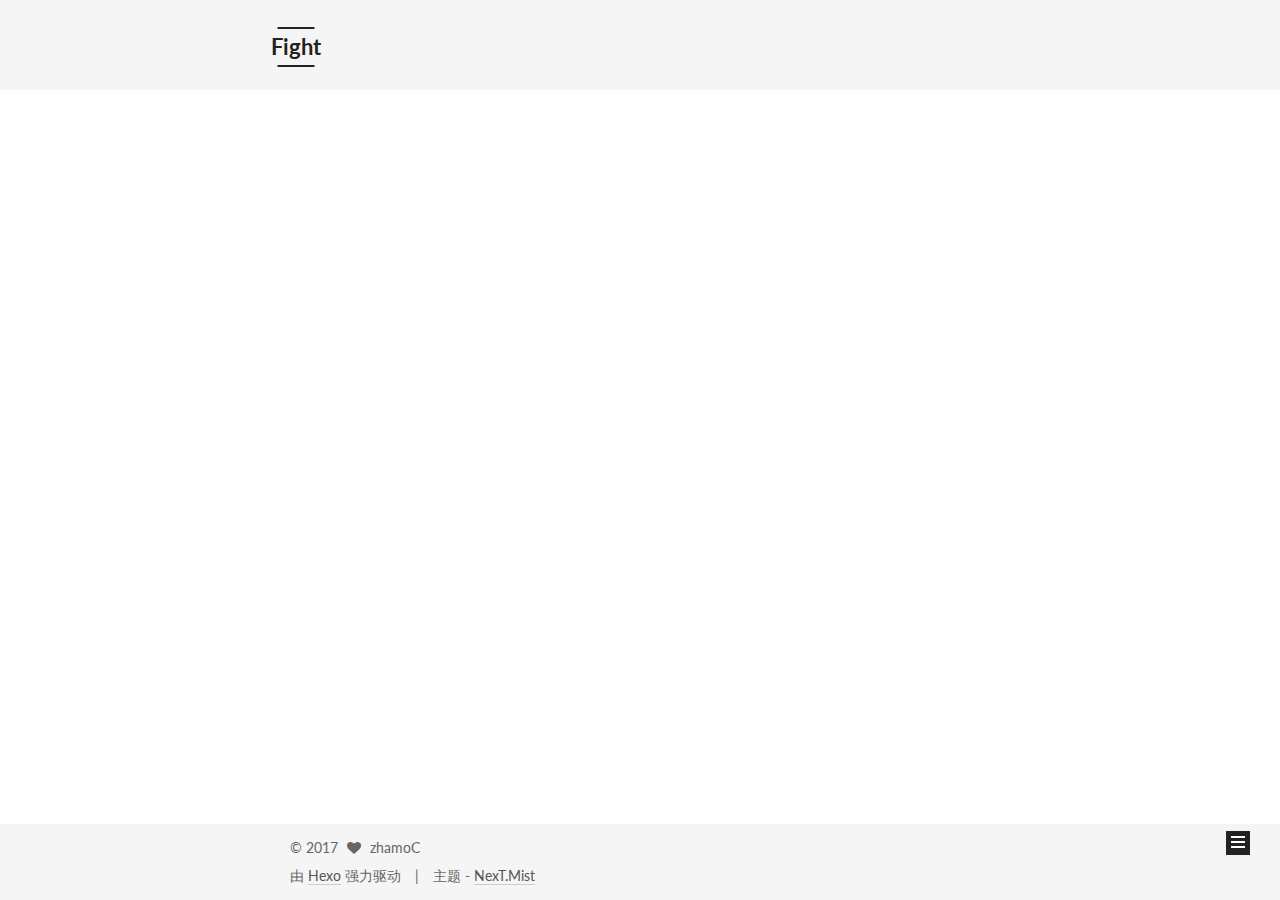
==== index.html @ b3cfe7d7 "Site updated: 2017-04-28 23:35:29" ====
<!doctype html>



  


<html class="theme-next mist use-motion" lang="zh-Hans">
<head>
  <meta charset="UTF-8"/>
<meta http-equiv="X-UA-Compatible" content="IE=edge" />
<meta name="viewport" content="width=device-width, initial-scale=1, maximum-scale=1"/>






<meta http-equiv="Cache-Control" content="no-transform" />
<meta http-equiv="Cache-Control" content="no-siteapp" />















  
  
  <link href="/lib/fancybox/source/jquery.fancybox.css?v=2.1.5" rel="stylesheet" type="text/css" />




  
  
  
  

  
    
    
  

  

  

  

  

  
    
    
    <link href="//fonts.googleapis.com/css?family=Lato:300,300italic,400,400italic,700,700italic&subset=latin,latin-ext" rel="stylesheet" type="text/css">
  






<link href="/lib/font-awesome/css/font-awesome.min.css?v=4.6.2" rel="stylesheet" type="text/css" />

<link href="/css/main.css?v=5.1.1" rel="stylesheet" type="text/css" />


  <meta name="keywords" content="Hexo, NexT" />








  <link rel="shortcut icon" type="image/x-icon" href="/imag/icon.jpg?v=5.1.1" />






<meta property="og:type" content="website">
<meta property="og:title" content="Fight">
<meta property="og:url" content="http://zhamoc.github.io/index.html">
<meta property="og:site_name" content="Fight">
<meta name="twitter:card" content="summary">
<meta name="twitter:title" content="Fight">



<script type="text/javascript" id="hexo.configurations">
  var NexT = window.NexT || {};
  var CONFIG = {
    root: '/',
    scheme: 'Mist',
    sidebar: {"position":"right","display":"hide","offset":12,"offset_float":0,"b2t":false,"scrollpercent":false},
    fancybox: true,
    motion: true,
    duoshuo: {
      userId: '0',
      author: '博主'
    },
    algolia: {
      applicationID: '',
      apiKey: '',
      indexName: '',
      hits: {"per_page":10},
      labels: {"input_placeholder":"Search for Posts","hits_empty":"We didn't find any results for the search: ${query}","hits_stats":"${hits} results found in ${time} ms"}
    }
  };
</script>



  <link rel="canonical" href="http://zhamoc.github.io/"/>





  <title>Fight</title>
</head>

<body itemscope itemtype="http://schema.org/WebPage" lang="zh-Hans">

  














  
  
    
  

  <div class="container sidebar-position-right 
   page-home 
 ">
    <div class="headband"></div>

    <header id="header" class="header" itemscope itemtype="http://schema.org/WPHeader">
      <div class="header-inner"><div class="site-brand-wrapper">
  <div class="site-meta ">
    

    <div class="custom-logo-site-title">
      <a href="/"  class="brand" rel="start">
        <span class="logo-line-before"><i></i></span>
        <span class="site-title">Fight</span>
        <span class="logo-line-after"><i></i></span>
      </a>
    </div>
      
        <p class="site-subtitle"></p>
      
  </div>

  <div class="site-nav-toggle">
    <button>
      <span class="btn-bar"></span>
      <span class="btn-bar"></span>
      <span class="btn-bar"></span>
    </button>
  </div>
</div>

<nav class="site-nav">
  

  
    <ul id="menu" class="menu">
      
        
        <li class="menu-item menu-item-home">
          <a href="/" rel="section">
            
              <i class="menu-item-icon fa fa-fw fa-home"></i> <br />
            
            首页
          </a>
        </li>
      
        
        <li class="menu-item menu-item-categories">
          <a href="/categories" rel="section">
            
              <i class="menu-item-icon fa fa-fw fa-th"></i> <br />
            
            分类
          </a>
        </li>
      
        
        <li class="menu-item menu-item-about">
          <a href="/about" rel="section">
            
              <i class="menu-item-icon fa fa-fw fa-user"></i> <br />
            
            关于
          </a>
        </li>
      
        
        <li class="menu-item menu-item-archives">
          <a href="/archives" rel="section">
            
              <i class="menu-item-icon fa fa-fw fa-archive"></i> <br />
            
            归档
          </a>
        </li>
      
        
        <li class="menu-item menu-item-tags">
          <a href="/tags" rel="section">
            
              <i class="menu-item-icon fa fa-fw fa-tags"></i> <br />
            
            标签
          </a>
        </li>
      

      
        <li class="menu-item menu-item-search">
          
            <a href="javascript:;" class="st-search-show-outputs">
          
            
              <i class="menu-item-icon fa fa-search fa-fw"></i> <br />
            
            搜索
          </a>
        </li>
      
    </ul>
  

  
    <div class="site-search">
      
  <form class="site-search-form">
  <input type="text" id="st-search-input" class="st-search-input st-default-search-input" />
</form>

<script type="text/javascript">
  (function(w,d,t,u,n,s,e){w['SwiftypeObject']=n;w[n]=w[n]||function(){
    (w[n].q=w[n].q||[]).push(arguments);};s=d.createElement(t);
    e=d.getElementsByTagName(t)[0];s.async=1;s.src=u;e.parentNode.insertBefore(s,e);
  })(window,document,'script','//s.swiftypecdn.com/install/v2/st.js','_st');

  _st('install', 'DYb-P45aUV2m-vyw3zeP','2.0.0');
</script>



    </div>
  
</nav>



 </div>
    </header>

    <main id="main" class="main">
      <div class="main-inner">
        <div class="content-wrap">
          <div id="content" class="content">
            
  <section id="posts" class="posts-expand">
    
      

  

  
  
  

  <article class="post post-type-normal " itemscope itemtype="http://schema.org/Article">
    <link itemprop="mainEntityOfPage" href="http://zhamoc.github.io/2017/04/28/Leetcode之排列组合问题/">

    <span hidden itemprop="author" itemscope itemtype="http://schema.org/Person">
      <meta itemprop="name" content="zhamoC">
      <meta itemprop="description" content="">
      <meta itemprop="image" content="/images/fav.jpg">
    </span>

    <span hidden itemprop="publisher" itemscope itemtype="http://schema.org/Organization">
      <meta itemprop="name" content="Fight">
    </span>

    
      <header class="post-header">

        
        
          <h1 class="post-title" itemprop="name headline">
            
            
              
                
                <a class="post-title-link" href="/2017/04/28/Leetcode之排列组合问题/" itemprop="url">
                  未命名
                </a>
              
            
          </h1>
        

        <div class="post-meta">
          <span class="post-time">
            
              <span class="post-meta-item-icon">
                <i class="fa fa-calendar-o"></i>
              </span>
              
                <span class="post-meta-item-text">发表于</span>
              
              <time title="创建于" itemprop="dateCreated datePublished" datetime="2017-04-28T22:39:29+08:00">
                2017-04-28
              </time>
            

            

            
          </span>

          

          
            
              <span class="post-comments-count">
                <span class="post-meta-divider">|</span>
                <span class="post-meta-item-icon">
                  <i class="fa fa-comment-o"></i>
                </span>
                <a href="/2017/04/28/Leetcode之排列组合问题/#comments" itemprop="discussionUrl">
                  <span class="post-comments-count disqus-comment-count"
                        data-disqus-identifier="2017/04/28/Leetcode之排列组合问题/" itemprop="commentCount"></span>
                </a>
              </span>
            
          

          
          
             <span id="/2017/04/28/Leetcode之排列组合问题/" class="leancloud_visitors" data-flag-title="">
               <span class="post-meta-divider">|</span>
               <span class="post-meta-item-icon">
                 <i class="fa fa-eye"></i>
               </span>
               
                 <span class="post-meta-item-text">阅读次数 </span>
               
                 <span class="leancloud-visitors-count"></span>
             </span>
          

          

          

          

        </div>
      </header>
    

    <div class="post-body" itemprop="articleBody">

      
      

      
        
          
          Leetcode之排列组合问题标签（空格分隔）： Leetcode 算法

1. 全排列所谓全排列，就是打印出字符串中所有字符的所有排列。例如输入字符串abc，则打印出 a、b、c 所能排列出来的所有字符串 abc、acb、bac、bca、cab 和 cba 。
LeetCode 47. Permu
          ...
          <!--noindex-->
          <div class="post-button text-center">
            <a class="btn" href="/2017/04/28/Leetcode之排列组合问题/#more" rel="contents">
              阅读全文 &raquo;
            </a>
          </div>
          <!--/noindex-->
        
      
    </div>

    <div>
      
    </div>

    <div>
      
    </div>

    <div>
      
    </div>

    <footer class="post-footer">
      

      

      

      
      
        <div class="post-eof"></div>
      
    </footer>
  </article>


    
      

  

  
  
  

  <article class="post post-type-normal " itemscope itemtype="http://schema.org/Article">
    <link itemprop="mainEntityOfPage" href="http://zhamoc.github.io/2017/04/23/hello-world/">

    <span hidden itemprop="author" itemscope itemtype="http://schema.org/Person">
      <meta itemprop="name" content="zhamoC">
      <meta itemprop="description" content="">
      <meta itemprop="image" content="/images/fav.jpg">
    </span>

    <span hidden itemprop="publisher" itemscope itemtype="http://schema.org/Organization">
      <meta itemprop="name" content="Fight">
    </span>

    
      <header class="post-header">

        
        
          <h1 class="post-title" itemprop="name headline">
            
            
              
                
                <a class="post-title-link" href="/2017/04/23/hello-world/" itemprop="url">
                  Hello World
                </a>
              
            
          </h1>
        

        <div class="post-meta">
          <span class="post-time">
            
              <span class="post-meta-item-icon">
                <i class="fa fa-calendar-o"></i>
              </span>
              
                <span class="post-meta-item-text">发表于</span>
              
              <time title="创建于" itemprop="dateCreated datePublished" datetime="2017-04-23T17:18:35+08:00">
                2017-04-23
              </time>
            

            

            
          </span>

          

          
            
              <span class="post-comments-count">
                <span class="post-meta-divider">|</span>
                <span class="post-meta-item-icon">
                  <i class="fa fa-comment-o"></i>
                </span>
                <a href="/2017/04/23/hello-world/#comments" itemprop="discussionUrl">
                  <span class="post-comments-count disqus-comment-count"
                        data-disqus-identifier="2017/04/23/hello-world/" itemprop="commentCount"></span>
                </a>
              </span>
            
          

          
          
             <span id="/2017/04/23/hello-world/" class="leancloud_visitors" data-flag-title="Hello World">
               <span class="post-meta-divider">|</span>
               <span class="post-meta-item-icon">
                 <i class="fa fa-eye"></i>
               </span>
               
                 <span class="post-meta-item-text">阅读次数 </span>
               
                 <span class="leancloud-visitors-count"></span>
             </span>
          

          

          

          

        </div>
      </header>
    

    <div class="post-body" itemprop="articleBody">

      
      

      
        
          
          Welcome to Hexo! This is your very first post. Check documentation for more info. If you get any problems when using Hexo, you can find the answer in 
          ...
          <!--noindex-->
          <div class="post-button text-center">
            <a class="btn" href="/2017/04/23/hello-world/#more" rel="contents">
              阅读全文 &raquo;
            </a>
          </div>
          <!--/noindex-->
        
      
    </div>

    <div>
      
    </div>

    <div>
      
    </div>

    <div>
      
    </div>

    <footer class="post-footer">
      

      

      

      
      
        <div class="post-eof"></div>
      
    </footer>
  </article>


    
  </section>

  


          </div>
          


          

        </div>
        
          
  
  <div class="sidebar-toggle">
    <div class="sidebar-toggle-line-wrap">
      <span class="sidebar-toggle-line sidebar-toggle-line-first"></span>
      <span class="sidebar-toggle-line sidebar-toggle-line-middle"></span>
      <span class="sidebar-toggle-line sidebar-toggle-line-last"></span>
    </div>
  </div>

  <aside id="sidebar" class="sidebar">
    <div class="sidebar-inner">

      

      

      <section class="site-overview sidebar-panel sidebar-panel-active">
        <div class="site-author motion-element" itemprop="author" itemscope itemtype="http://schema.org/Person">
          <img class="site-author-image" itemprop="image"
               src="/images/fav.jpg"
               alt="zhamoC" />
          <p class="site-author-name" itemprop="name">zhamoC</p>
           
              <p class="site-description motion-element" itemprop="description"></p>
          
        </div>
        <nav class="site-state motion-element">

          
            <div class="site-state-item site-state-posts">
              <a href="/archives">
                <span class="site-state-item-count">2</span>
                <span class="site-state-item-name">日志</span>
              </a>
            </div>
          

          

          

        </nav>

        

        <div class="links-of-author motion-element">
          
            
              <span class="links-of-author-item">
                <a href="https://github.com/zhamoC" target="_blank" title="GitHub">
                  
                    <i class="fa fa-fw fa-github"></i>
                  
                  GitHub
                </a>
              </span>
            
          
        </div>

        
        

        
        

        


      </section>

      

      

    </div>
  </aside>


        
      </div>
    </main>

    <footer id="footer" class="footer">
      <div class="footer-inner">
        <div class="copyright" >
  
  &copy; 
  <span itemprop="copyrightYear">2017</span>
  <span class="with-love">
    <i class="fa fa-heart"></i>
  </span>
  <span class="author" itemprop="copyrightHolder">zhamoC</span>
</div>


<div class="powered-by">
  由 <a class="theme-link" href="https://hexo.io">Hexo</a> 强力驱动
</div>

<div class="theme-info">
  主题 -
  <a class="theme-link" href="https://github.com/iissnan/hexo-theme-next">
    NexT.Mist
  </a>
</div>


        

        
      </div>
    </footer>

    
      <div class="back-to-top">
        <i class="fa fa-arrow-up"></i>
        
      </div>
    

  </div>

  

<script type="text/javascript">
  if (Object.prototype.toString.call(window.Promise) !== '[object Function]') {
    window.Promise = null;
  }
</script>









  












  
  <script type="text/javascript" src="/lib/jquery/index.js?v=2.1.3"></script>

  
  <script type="text/javascript" src="/lib/fastclick/lib/fastclick.min.js?v=1.0.6"></script>

  
  <script type="text/javascript" src="/lib/jquery_lazyload/jquery.lazyload.js?v=1.9.7"></script>

  
  <script type="text/javascript" src="/lib/velocity/velocity.min.js?v=1.2.1"></script>

  
  <script type="text/javascript" src="/lib/velocity/velocity.ui.min.js?v=1.2.1"></script>

  
  <script type="text/javascript" src="/lib/fancybox/source/jquery.fancybox.pack.js?v=2.1.5"></script>


  


  <script type="text/javascript" src="/js/src/utils.js?v=5.1.1"></script>

  <script type="text/javascript" src="/js/src/motion.js?v=5.1.1"></script>



  
  

  

  


  <script type="text/javascript" src="/js/src/bootstrap.js?v=5.1.1"></script>



  


  

    
      <script id="dsq-count-scr" src="https://zhamoc.disqus.com/count.js" async></script>
    

    

  




	





  





  








  





  

  
  <script src="https://cdn1.lncld.net/static/js/av-core-mini-0.6.1.js"></script>
  <script>AV.initialize("MBGu2j8UiUI6r0X1mW1QzOaJ-gzGzoHsz", "0BuiXxOedWWIlR80wAxWGThd");</script>
  <script>
    function showTime(Counter) {
      var query = new AV.Query(Counter);
      var entries = [];
      var $visitors = $(".leancloud_visitors");

      $visitors.each(function () {
        entries.push( $(this).attr("id").trim() );
      });

      query.containedIn('url', entries);
      query.find()
        .done(function (results) {
          var COUNT_CONTAINER_REF = '.leancloud-visitors-count';

          if (results.length === 0) {
            $visitors.find(COUNT_CONTAINER_REF).text(0);
            return;
          }

          for (var i = 0; i < results.length; i++) {
            var item = results[i];
            var url = item.get('url');
            var time = item.get('time');
            var element = document.getElementById(url);

            $(element).find(COUNT_CONTAINER_REF).text(time);
          }
          for(var i = 0; i < entries.length; i++) {
            var url = entries[i];
            var element = document.getElementById(url);
            var countSpan = $(element).find(COUNT_CONTAINER_REF);
            if( countSpan.text() == '') {
              countSpan.text(0);
            }
          }
        })
        .fail(function (object, error) {
          console.log("Error: " + error.code + " " + error.message);
        });
    }

    function addCount(Counter) {
      var $visitors = $(".leancloud_visitors");
      var url = $visitors.attr('id').trim();
      var title = $visitors.attr('data-flag-title').trim();
      var query = new AV.Query(Counter);

      query.equalTo("url", url);
      query.find({
        success: function(results) {
          if (results.length > 0) {
            var counter = results[0];
            counter.fetchWhenSave(true);
            counter.increment("time");
            counter.save(null, {
              success: function(counter) {
                var $element = $(document.getElementById(url));
                $element.find('.leancloud-visitors-count').text(counter.get('time'));
              },
              error: function(counter, error) {
                console.log('Failed to save Visitor num, with error message: ' + error.message);
              }
            });
          } else {
            var newcounter = new Counter();
            /* Set ACL */
            var acl = new AV.ACL();
            acl.setPublicReadAccess(true);
            acl.setPublicWriteAccess(true);
            newcounter.setACL(acl);
            /* End Set ACL */
            newcounter.set("title", title);
            newcounter.set("url", url);
            newcounter.set("time", 1);
            newcounter.save(null, {
              success: function(newcounter) {
                var $element = $(document.getElementById(url));
                $element.find('.leancloud-visitors-count').text(newcounter.get('time'));
              },
              error: function(newcounter, error) {
                console.log('Failed to create');
              }
            });
          }
        },
        error: function(error) {
          console.log('Error:' + error.code + " " + error.message);
        }
      });
    }

    $(function() {
      var Counter = AV.Object.extend("Counter");
      if ($('.leancloud_visitors').length == 1) {
        addCount(Counter);
      } else if ($('.post-title-link').length > 1) {
        showTime(Counter);
      }
    });
  </script>



  

  
  
    <script type="text/x-mathjax-config">
      MathJax.Hub.Config({
        tex2jax: {
          inlineMath: [ ['$','$'], ["\\(","\\)"]  ],
          processEscapes: true,
          skipTags: ['script', 'noscript', 'style', 'textarea', 'pre', 'code']
        }
      });
    </script>

    <script type="text/x-mathjax-config">
      MathJax.Hub.Queue(function() {
        var all = MathJax.Hub.getAllJax(), i;
        for (i=0; i < all.length; i += 1) {
          all[i].SourceElement().parentNode.className += ' has-jax';
        }
      });
    </script>
    <script type="text/javascript" src="//cdn.mathjax.org/mathjax/latest/MathJax.js?config=TeX-AMS-MML_HTMLorMML"></script>
  


  
  <script type="text/javascript" src="/js/src/js.cookie.js?v=5.1.1"></script>
  <script type="text/javascript" src="/js/src/scroll-cookie.js?v=5.1.1"></script>


  

</body>
</html>
---- css/main.css ----
/* normalize.css v3.0.2 | MIT License | git.io/normalize */
html {
  font-family: sans-serif; /* 1 */
  -ms-text-size-adjust: 100%; /* 2 */
  -webkit-text-size-adjust: 100%; /* 2 */
}
body {
  margin: 0;
}
article,
aside,
details,
figcaption,
figure,
footer,
header,
hgroup,
main,
menu,
nav,
section,
summary {
  display: block;
}
audio,
canvas,
progress,
video {
  display: inline-block; /* 1 */
  vertical-align: baseline; /* 2 */
}
audio:not([controls]) {
  display: none;
  height: 0;
}
[hidden],
template {
  display: none;
}
a {
  background-color: transparent;
}
a:active,
a:hover {
  outline: 0;
}
abbr[title] {
  border-bottom: 1px dotted;
}
b,
strong {
  font-weight: bold;
}
dfn {
  font-style: italic;
}
h1 {
  font-size: 2em;
  margin: 0.67em 0;
}
mark {
  background: #ff0;
  color: #000;
}
small {
  font-size: 80%;
}
sub,
sup {
  font-size: 75%;
  line-height: 0;
  position: relative;
  vertical-align: baseline;
}
sup {
  top: -0.5em;
}
sub {
  bottom: -0.25em;
}
img {
  border: 0;
}
svg:not(:root) {
  overflow: hidden;
}
figure {
  margin: 1em 40px;
}
hr {
  -moz-box-sizing: content-box;
  box-sizing: content-box;
  height: 0;
}
pre {
  overflow: auto;
}
code,
kbd,
pre,
samp {
  font-family: monospace, monospace;
  font-size: 1em;
}
button,
input,
optgroup,
select,
textarea {
  color: inherit; /* 1 */
  font: inherit; /* 2 */
  margin: 0; /* 3 */
}
button {
  overflow: visible;
}
button,
select {
  text-transform: none;
}
button,
html input[type="button"],
input[type="reset"],
input[type="submit"] {
  -webkit-appearance: button; /* 2 */
  cursor: pointer; /* 3 */
}
button[disabled],
html input[disabled] {
  cursor: default;
}
button::-moz-focus-inner,
input::-moz-focus-inner {
  border: 0;
  padding: 0;
}
input {
  line-height: normal;
}
input[type="checkbox"],
input[type="radio"] {
  box-sizing: border-box; /* 1 */
  padding: 0; /* 2 */
}
input[type="number"]::-webkit-inner-spin-button,
input[type="number"]::-webkit-outer-spin-button {
  height: auto;
}
input[type="search"] {
  -webkit-appearance: textfield; /* 1 */
  -moz-box-sizing: content-box;
  -webkit-box-sizing: content-box; /* 2 */
  box-sizing: content-box;
}
input[type="search"]::-webkit-search-cancel-button,
input[type="search"]::-webkit-search-decoration {
  -webkit-appearance: none;
}
fieldset {
  border: 1px solid #c0c0c0;
  margin: 0 2px;
  padding: 0.35em 0.625em 0.75em;
}
legend {
  border: 0; /* 1 */
  padding: 0; /* 2 */
}
textarea {
  overflow: auto;
}
optgroup {
  font-weight: bold;
}
table {
  border-collapse: collapse;
  border-spacing: 0;
}
td,
th {
  padding: 0;
}
::selection {
  background: #262a30;
  color: #fff;
}
body {
  position: relative;
  font-family: 'Lato', "PingFang SC", "Microsoft YaHei", sans-serif;
  font-size: 14px;
  line-height: 2;
  color: #555;
  background: #fff;
}
@media (max-width: 767px) {
  body {
    padding-right: 0 !important;
  }
}
@media (min-width: 768px) and (max-width: 991px) {
  body {
    padding-right: 0 !important;
  }
}
@media (min-width: 1600px) {
  body {
    font-size: 16px;
  }
}
h1,
h2,
h3,
h4,
h5,
h6 {
  margin: 0;
  padding: 0;
  font-weight: bold;
  line-height: 1.5;
  font-family: 'Lato', "PingFang SC", "Microsoft YaHei", sans-serif;
}
h2,
h3,
h4,
h5,
h6 {
  margin: 20px 0 15px;
}
h1 {
  font-size: 24px;
}
@media (max-width: 767px) {
  h1 {
    font-size: 20px;
  }
}
h2 {
  font-size: 22px;
}
@media (max-width: 767px) {
  h2 {
    font-size: 18px;
  }
}
h3 {
  font-size: 20px;
}
@media (max-width: 767px) {
  h3 {
    font-size: 16px;
  }
}
h4 {
  font-size: 18px;
}
@media (max-width: 767px) {
  h4 {
    font-size: 14px;
  }
}
h5 {
  font-size: 16px;
}
@media (max-width: 767px) {
  h5 {
    font-size: 12px;
  }
}
h6 {
  font-size: 14px;
}
@media (max-width: 767px) {
  h6 {
    font-size: 10px;
  }
}
p {
  margin: 0 0 25px 0;
}
a {
  color: #555;
  text-decoration: none;
  border-bottom: 1px solid #999;
  word-wrap: break-word;
}
a:hover {
  color: #222;
  border-bottom-color: #222;
}
blockquote {
  margin: 0;
  padding: 0;
}
img {
  display: block;
  margin: auto;
  max-width: 100%;
  height: auto;
}
hr {
  margin: 40px 0;
  height: 3px;
  border: none;
  background-color: #ddd;
  background-image: repeating-linear-gradient(-45deg, #fff, #fff 4px, transparent 4px, transparent 8px);
}
blockquote {
  padding: 0 15px;
  color: #666;
  border-left: 4px solid #ddd;
}
blockquote cite::before {
  content: "-";
  padding: 0 5px;
}
dt {
  font-weight: 700;
}
dd {
  margin: 0;
  padding: 0;
}
.text-left {
  text-align: left;
}
.text-center {
  text-align: center;
}
.text-right {
  text-align: right;
}
.text-justify {
  text-align: justify;
}
.text-nowrap {
  white-space: nowrap;
}
.text-lowercase {
  text-transform: lowercase;
}
.text-uppercase {
  text-transform: uppercase;
}
.text-capitalize {
  text-transform: capitalize;
}
.center-block {
  display: block;
  margin-left: auto;
  margin-right: auto;
}
.clearfix:before,
.clearfix:after {
  content: " ";
  display: table;
}
.clearfix:after {
  clear: both;
}
.pullquote {
  width: 45%;
}
.pullquote.left {
  float: left;
  margin-left: 5px;
  margin-right: 10px;
}
.pullquote.right {
  float: right;
  margin-left: 10px;
  margin-right: 5px;
}
.affix.affix.affix {
  position: fixed;
}
.translation {
  margin-top: -20px;
  font-size: 14px;
  color: #999;
}
.scrollbar-measure {
  width: 100px;
  height: 100px;
  overflow: scroll;
  position: absolute;
  top: -9999px;
}
.use-motion .motion-element {
  opacity: 0;
}
table {
  margin: 20px 0;
  width: 100%;
  border-collapse: collapse;
  border-spacing: 0;
  border: 1px solid #ddd;
  font-size: 14px;
  table-layout: fixed;
  word-wrap: break-all;
}
table>tbody>tr:nth-of-type(odd) {
  background-color: #f9f9f9;
}
table>tbody>tr:hover {
  background-color: #f5f5f5;
}
caption,
th,
td {
  padding: 8px;
  text-align: left;
  vertical-align: middle;
  font-weight: normal;
}
th,
td {
  border-bottom: 3px solid #ddd;
  border-right: 1px solid #eee;
}
th {
  padding-bottom: 10px;
  font-weight: 700;
}
td {
  border-bottom-width: 1px;
}
html,
body {
  height: 100%;
}
.container {
  position: relative;
  min-height: 100%;
}
.header-inner {
  margin: 0 auto;
  padding: 100px 0 70px;
  width: 700px;
}
@media (min-width: 1600px) {
  .container .header-inner {
    width: 900px;
  }
}
.main {
  padding-bottom: 150px;
}
.main-inner {
  margin: 0 auto;
  width: 700px;
}
@media (min-width: 1600px) {
  .container .main-inner {
    width: 900px;
  }
}
.footer {
  position: absolute;
  left: 0;
  bottom: 0;
  width: 100%;
  min-height: 50px;
}
.footer-inner {
  box-sizing: border-box;
  margin: 20px auto;
  width: 700px;
}
@media (min-width: 1600px) {
  .container .footer-inner {
    width: 900px;
  }
}
pre,
.highlight {
  overflow: auto;
  margin: 20px 0;
  padding: 0;
  font-size: 13px;
  color: #eaeaea;
  background: #000;
  line-height: 1.6;
}
pre,
code {
  font-family: consolas, Menlo, "PingFang SC", "Microsoft YaHei", monospace;
}
code {
  padding: 2px 4px;
  word-wrap: break-word;
  color: #555;
  background: #eee;
  border-radius: 3px;
  font-size: 13px;
}
pre code {
  padding: 0;
  color: #eaeaea;
  background: none;
  text-shadow: none;
}
.highlight {
  border-radius: 1px;
}
.highlight pre {
  border: none;
  margin: 0;
  padding: 10px 0;
}
.highlight table {
  margin: 0;
  width: auto;
  border: none;
}
.highlight td {
  border: none;
  padding: 0;
}
.highlight figcaption {
  font-size: 1em;
  color: #eaeaea;
  line-height: 1em;
  margin-bottom: 1em;
}
.highlight figcaption:before,
.highlight figcaption:after {
  content: " ";
  display: table;
}
.highlight figcaption:after {
  clear: both;
}
.highlight figcaption a {
  float: right;
  color: #eaeaea;
}
.highlight figcaption a:hover {
  border-bottom-color: #eaeaea;
}
.highlight .gutter pre {
  padding-left: 10px;
  padding-right: 10px;
  color: #666;
  text-align: right;
  background-color: #292929;
}
.highlight .code pre {
  width: 100%;
  padding-left: 10px;
  padding-right: 10px;
  background-color: #000;
}
.highlight .line {
  height: 20px;
}
.gutter {
  -webkit-user-select: none;
  -moz-user-select: none;
  -ms-user-select: none;
  user-select: none;
}
.gist table {
  width: auto;
}
.gist table td {
  border: none;
}
pre .deletion {
  background: #008000;
}
pre .addition {
  background: #800000;
}
pre .meta {
  color: #c397d8;
}
pre .comment {
  color: #969896;
}
pre .variable,
pre .attribute,
pre .tag,
pre .regexp,
pre .ruby .constant,
pre .xml .tag .title,
pre .xml .pi,
pre .xml .doctype,
pre .html .doctype,
pre .css .id,
pre .css .class,
pre .css .pseudo {
  color: #d54e53;
}
pre .number,
pre .preprocessor,
pre .built_in,
pre .literal,
pre .params,
pre .constant,
pre .command {
  color: #e78c45;
}
pre .ruby .class .title,
pre .css .rules .attribute,
pre .string,
pre .value,
pre .inheritance,
pre .header,
pre .ruby .symbol,
pre .xml .cdata,
pre .special,
pre .number,
pre .formula {
  color: #b9ca4a;
}
pre .title,
pre .css .hexcolor {
  color: #70c0b1;
}
pre .function,
pre .python .decorator,
pre .python .title,
pre .ruby .function .title,
pre .ruby .title .keyword,
pre .perl .sub,
pre .javascript .title,
pre .coffeescript .title {
  color: #7aa6da;
}
pre .keyword,
pre .javascript .function {
  color: #c397d8;
}
.full-image.full-image.full-image {
  border: none;
  max-width: 100%;
  width: auto;
  margin: 20px auto;
}
@media (min-width: 992px) {
  .full-image.full-image.full-image {
    max-width: none;
    width: 110%;
    margin: 25px -5%;
  }
}
.blockquote-center,
.page-home .post-type-quote blockquote,
.page-post-detail .post-type-quote blockquote {
  position: relative;
  margin: 40px 0;
  padding: 0;
  border-left: none;
  text-align: center;
}
.blockquote-center::before,
.page-home .post-type-quote blockquote::before,
.page-post-detail .post-type-quote blockquote::before,
.blockquote-center::after,
.page-home .post-type-quote blockquote::after,
.page-post-detail .post-type-quote blockquote::after {
  position: absolute;
  content: ' ';
  display: block;
  width: 100%;
  height: 24px;
  opacity: 0.2;
  background-repeat: no-repeat;
  background-position: 0 -6px;
  background-size: 22px 22px;
}
.blockquote-center::before,
.page-home .post-type-quote blockquote::before,
.page-post-detail .post-type-quote blockquote::before {
  top: -20px;
  background-image: url("../images/quote-l.svg");
  border-top: 1px solid #ccc;
}
.blockquote-center::after,
.page-home .post-type-quote blockquote::after,
.page-post-detail .post-type-quote blockquote::after {
  bottom: -20px;
  background-image: url("../images/quote-r.svg");
  border-bottom: 1px solid #ccc;
  background-position: 100% 8px;
}
.blockquote-center p,
.page-home .post-type-quote blockquote p,
.page-post-detail .post-type-quote blockquote p,
.blockquote-center div,
.page-home .post-type-quote blockquote div,
.page-post-detail .post-type-quote blockquote div {
  text-align: center;
}
.post .post-body .group-picture img {
  box-sizing: border-box;
  padding: 0 3px;
  border: none;
}
.post .group-picture-row {
  overflow: hidden;
  margin-top: 6px;
}
.post .group-picture-row:first-child {
  margin-top: 0;
}
.post .group-picture-column {
  float: left;
}
.page-post-detail .post-body .group-picture-column {
  float: none;
  margin-top: 10px;
  width: auto !important;
}
.page-post-detail .post-body .group-picture-column img {
  margin: 0 auto;
}
.page-archive .group-picture-container {
  overflow: hidden;
}
.page-archive .group-picture-row {
  float: left;
}
.page-archive .group-picture-row:first-child {
  margin-top: 6px;
}
.page-archive .group-picture-column {
  max-width: 150px;
  max-height: 150px;
}
.note {
  padding: 20px;
  margin: 20px 0;
  border: 1px solid #eee;
  border-left-width: 5px;
  border-radius: 3px;
}
.note h2,
.note h3,
.note h4,
.note h5,
.note h6 {
  margin-top: 0;
  margin-bottom: 5px;
}
.note p:last-child {
  margin-bottom: 0;
}
.note code {
  border-radius: 3px;
}
.note+.note {
  margin-top: -5px;
}
.default {
  border-left-color: #777;
}
.default h2,
.default h3,
.default h4,
.default h5,
.default h6 {
  color: #777;
}
.primary {
  border-left-color: #428bca;
}
.primary h2,
.primary h3,
.primary h4,
.primary h5,
.primary h6 {
  color: #428bca;
}
.success {
  border-left-color: #5cb85c;
}
.success h2,
.success h3,
.success h4,
.success h5,
.success h6 {
  color: #5cb85c;
}
.danger {
  border-left-color: #d9534f;
}
.danger h2,
.danger h3,
.danger h4,
.danger h5,
.danger h6 {
  color: #d9534f;
}
.warning {
  border-left-color: #f0ad4e;
}
.warning h2,
.warning h3,
.warning h4,
.warning h5,
.warning h6 {
  color: #f0ad4e;
}
.info {
  border-left-color: #5bc0de;
}
.info h2,
.info h3,
.info h4,
.info h5,
.info h6 {
  color: #5bc0de;
}
.btn {
  display: inline-block;
  padding: 0 20px;
  font-size: 14px;
  color: #fff;
  background: #222;
  border: 2px solid #222;
  text-decoration: none;
  border-radius: 0;
  transition-property: background-color;
  transition-duration: 0.2s;
  transition-timing-function: ease-in-out;
  transition-delay: 0s;
}
.btn:hover,
.post-button .btn:hover {
  border-color: #222;
  color: #222;
  background: #fff;
}
.btn-bar {
  display: block;
  width: 22px;
  height: 2px;
  background: #555;
  border-radius: 1px;
}
.btn-bar+.btn-bar {
  margin-top: 4px;
}
.pagination {
  margin: 120px 0 40px;
  text-align: center;
  border-top: 1px solid #eee;
}
.page-number-basic,
.pagination .prev,
.pagination .next,
.pagination .page-number,
.pagination .space {
  display: inline-block;
  position: relative;
  top: -1px;
  margin: 0 10px;
  padding: 0 10px;
  line-height: 30px;
}
@media (max-width: 767px) {
  .page-number-basic,
  .pagination .prev,
  .pagination .next,
  .pagination .page-number,
  .pagination .space {
    margin: 0 5px;
  }
}
.pagination .prev,
.pagination .next,
.pagination .page-number {
  border-bottom: 0;
  border-top: 1px solid #eee;
  transition-property: border-color;
  transition-duration: 0.2s;
  transition-timing-function: ease-in-out;
  transition-delay: 0s;
}
.pagination .prev:hover,
.pagination .next:hover,
.pagination .page-number:hover {
  border-top-color: #222;
}
.pagination .space {
  padding: 0;
  margin: 0;
}
.pagination .prev {
  margin-left: 0;
}
.pagination .next {
  margin-right: 0;
}
.pagination .page-number.current {
  color: #fff;
  background: #ccc;
  border-top-color: #ccc;
}
@media (max-width: 767px) {
  .pagination {
    border-top: none;
  }
  .pagination .prev,
  .pagination .next,
  .pagination .page-number {
    margin-bottom: 10px;
    border-top: 0;
    border-bottom: 1px solid #eee;
  }
  .pagination .prev:hover,
  .pagination .next:hover,
  .pagination .page-number:hover {
    border-bottom-color: #222;
  }
}
.comments {
  margin: 60px 20px 0;
}
.tag-cloud {
  text-align: center;
}
.tag-cloud a {
  display: inline-block;
  margin: 10px;
}
.back-to-top {
  box-sizing: border-box;
  position: fixed;
  bottom: -100px;
  right: 30px;
  z-index: 1050;
  padding: 0 6px;
  width: 24px;
  background: #222;
  font-size: 12px;
  opacity: 1;
  color: #fff;
  cursor: pointer;
  text-align: center;
  -webkit-transform: translateZ(0);
  transition-property: bottom;
  transition-duration: 0.2s;
  transition-timing-function: ease-in-out;
  transition-delay: 0s;
}
@media (max-width: 767px) {
  .back-to-top {
    display: none;
  }
}
@media (min-width: 768px) and (max-width: 991px) {
  .back-to-top {
    display: none;
  }
}
.back-to-top.back-to-top-on {
  bottom: 19px;
}
.header {
  background: transparent;
}
.header-inner {
  position: relative;
}
.headband {
  height: 3px;
  background: #222;
}
.site-meta {
  margin: 0;
  text-align: left;
}
@media (max-width: 767px) {
  .site-meta {
    text-align: center;
  }
}
.brand {
  position: relative;
  display: inline-block;
  padding: 0 40px;
  color: #222;
  background: #222;
  border-bottom: none;
}
.brand:hover {
  color: #222;
}
.logo {
  display: inline-block;
  margin-right: 5px;
  line-height: 36px;
  vertical-align: top;
}
.site-title {
  display: inline-block;
  vertical-align: top;
  line-height: 36px;
  font-size: 20px;
  font-weight: normal;
  font-family: 'Lato', "PingFang SC", "Microsoft YaHei", sans-serif;
}
.site-subtitle {
  margin-top: 10px;
  font-size: 13px;
  color: #999;
}
.use-motion .brand {
  opacity: 0;
}
.use-motion .logo,
.use-motion .site-title,
.use-motion .site-subtitle {
  opacity: 0;
  position: relative;
  top: -10px;
}
.site-nav-toggle {
  display: none;
  position: absolute;
  top: 10px;
  left: 10px;
}
@media (max-width: 767px) {
  .site-nav-toggle {
    display: block;
  }
}
.site-nav-toggle button {
  margin-top: 2px;
  padding: 9px 10px;
  background: transparent;
  border: none;
}
@media (max-width: 767px) {
  .site-nav {
    display: none;
    margin: 0 -10px;
    padding: 0 10px;
    clear: both;
    border-top: 1px solid #ddd;
  }
}
@media (min-width: 768px) and (max-width: 991px) {
  .site-nav {
    display: block !important;
  }
}
@media (min-width: 992px) {
  .site-nav {
    display: block !important;
  }
}
.menu {
  margin-top: 20px;
  padding-left: 0;
  text-align: center;
}
.menu .menu-item {
  display: inline-block;
  margin: 0 10px;
  list-style: none;
}
@media screen and (max-width: 767px) {
  .menu .menu-item {
    margin-top: 10px;
  }
}
.menu .menu-item a {
  display: block;
  font-size: 13px;
  line-height: inherit;
  border-bottom: 1px solid transparent;
  transition-property: border-color;
  transition-duration: 0.2s;
  transition-timing-function: ease-in-out;
  transition-delay: 0s;
}
.menu .menu-item a:hover {
  border-bottom-color: #222;
}
.menu .menu-item .fa {
  margin-right: 5px;
}
.use-motion .menu-item {
  opacity: 0;
}
.post-body {
  font-family: 'Lato', "PingFang SC", "Microsoft YaHei", sans-serif;
}
@media (max-width: 767px) {
  .post-body {
    word-break: break-word;
  }
}
.post-body .fancybox img {
  display: block !important;
  margin: 0 auto;
  cursor: pointer;
  cursor: zoom-in;
  cursor: -webkit-zoom-in;
}
.post-body .image-caption,
.post-body .figure .caption {
  margin: 10px auto 15px;
  text-align: center;
  font-size: 14px;
  color: #999;
  font-weight: bold;
  line-height: 1;
}
.post-sticky-flag {
  display: inline-block;
  font-size: 16px;
  -ms-transform: rotate(30deg);
  -webkit-transform: rotate(30deg);
  -moz-transform: rotate(30deg);
  -ms-transform: rotate(30deg);
  -o-transform: rotate(30deg);
  transform: rotate(30deg);
}
.posts-expand {
  padding-top: 40px;
}
@media (max-width: 767px) {
  .posts-expand {
    margin: 0 20px;
  }
  .post-body pre {
    padding: 10px;
  }
  .post-body pre .gutter pre {
    padding-right: 10px;
  }
  .post-body .highlight {
    margin-left: 0px;
    margin-right: 0px;
    padding: 0;
  }
  .post-body .highlight .gutter pre {
    padding-right: 10px;
  }
}
@media (min-width: 992px) {
  .posts-expand .post-body {
    text-align: justify;
  }
}
.posts-expand .post-body h2,
.posts-expand .post-body h3,
.posts-expand .post-body h4,
.posts-expand .post-body h5,
.posts-expand .post-body h6 {
  padding-top: 10px;
}
.posts-expand .post-body h2 .header-anchor,
.posts-expand .post-body h3 .header-anchor,
.posts-expand .post-body h4 .header-anchor,
.posts-expand .post-body h5 .header-anchor,
.posts-expand .post-body h6 .header-anchor {
  float: right;
  margin-left: 10px;
  color: #ccc;
  border-bottom-style: none;
  visibility: hidden;
}
.posts-expand .post-body h2 .header-anchor:hover,
.posts-expand .post-body h3 .header-anchor:hover,
.posts-expand .post-body h4 .header-anchor:hover,
.posts-expand .post-body h5 .header-anchor:hover,
.posts-expand .post-body h6 .header-anchor:hover {
  color: inherit;
}
.posts-expand .post-body h2:hover .header-anchor,
.posts-expand .post-body h3:hover .header-anchor,
.posts-expand .post-body h4:hover .header-anchor,
.posts-expand .post-body h5:hover .header-anchor,
.posts-expand .post-body h6:hover .header-anchor {
  visibility: visible;
}
.posts-expand .post-body ul li {
  list-style: circle;
}
.posts-expand .post-body img {
  box-sizing: border-box;
  margin: auto;
  padding: 3px;
  border: 1px solid #ddd;
}
.posts-expand .fancybox img {
  margin: 0 auto;
}
@media (max-width: 767px) {
  .posts-collapse {
    margin: 0 20px;
  }
  .posts-collapse .post-title,
  .posts-collapse .post-meta {
    display: block;
    width: auto;
    text-align: left;
  }
}
.posts-collapse {
  position: relative;
  z-index: 1010;
  margin-left: 0;
}
.posts-collapse::after {
  content: " ";
  position: absolute;
  top: 20px;
  left: 0;
  margin-left: -2px;
  width: 4px;
  height: 100%;
  background: #f5f5f5;
  z-index: -1;
}
@media (max-width: 767px) {
  .posts-collapse {
    margin: 0 20px;
  }
}
.posts-collapse .collection-title {
  position: relative;
  margin: 60px 0;
}
.posts-collapse .collection-title h2 {
  margin-left: 20px;
}
.posts-collapse .collection-title small {
  color: #bbb;
}
.posts-collapse .collection-title::before {
  content: " ";
  position: absolute;
  left: 0;
  top: 50%;
  margin-left: -4px;
  margin-top: -4px;
  width: 8px;
  height: 8px;
  background: #bbb;
  border-radius: 50%;
}
.posts-collapse .post {
  margin: 30px 0;
}
.posts-collapse .post-header {
  position: relative;
  transition-duration: 0.2s;
  transition-timing-function: ease-in-out;
  transition-delay: 0s;
  transition-property: border;
  border-bottom: 1px dashed #ccc;
}
.posts-collapse .post-header::before {
  content: " ";
  position: absolute;
  left: 0;
  top: 12px;
  width: 6px;
  height: 6px;
  margin-left: -4px;
  background: #bbb;
  border-radius: 50%;
  border: 1px solid #fff;
  transition-duration: 0.2s;
  transition-timing-function: ease-in-out;
  transition-delay: 0s;
  transition-property: background;
}
.posts-collapse .post-header:hover {
  border-bottom-color: #666;
}
.posts-collapse .post-header:hover::before {
  background: #222;
}
.posts-collapse .post-meta {
  position: absolute;
  font-size: 12px;
  left: 20px;
  top: 5px;
}
.posts-collapse .post-comments-count {
  display: none;
}
.posts-collapse .post-title {
  margin-left: 60px;
  font-size: 16px;
  font-weight: normal;
  line-height: inherit;
}
.posts-collapse .post-title::after {
  margin-left: 3px;
  opacity: 0.6;
}
.posts-collapse .post-title a {
  color: #666;
  border-bottom: none;
}
.page-home .post-type-quote .post-header,
.page-post-detail .post-type-quote .post-header,
.page-home .post-type-quote .post-tags,
.page-post-detail .post-type-quote .post-tags {
  display: none;
}
.posts-expand .post-title {
  font-size: 26px;
  text-align: center;
  word-break: break-word;
  font-weight: 400;
}
@media (max-width: 767px) {
  .posts-expand .post-title {
    font-size: 22px;
  }
}
.posts-expand .post-title-link {
  display: inline-block;
  position: relative;
  color: #555;
  border-bottom: none;
  line-height: 1.2;
  vertical-align: top;
}
.posts-expand .post-title-link::before {
  content: "";
  position: absolute;
  width: 100%;
  height: 2px;
  bottom: 0;
  left: 0;
  background-color: #000;
  visibility: hidden;
  -webkit-transform: scaleX(0);
  -moz-transform: scaleX(0);
  -ms-transform: scaleX(0);
  -o-transform: scaleX(0);
  transform: scaleX(0);
  transition-duration: 0.2s;
  transition-timing-function: ease-in-out;
  transition-delay: 0s;
}
.posts-expand .post-title-link:hover::before {
  visibility: visible;
  -webkit-transform: scaleX(1);
  -moz-transform: scaleX(1);
  -ms-transform: scaleX(1);
  -o-transform: scaleX(1);
  transform: scaleX(1);
}
.posts-expand .post-title-link .fa {
  font-size: 16px;
}
.posts-expand .post-meta {
  margin: 3px 0 60px 0;
  color: #999;
  font-family: 'Lato', "PingFang SC", "Microsoft YaHei", sans-serif;
  font-size: 12px;
  text-align: center;
}
.posts-expand .post-meta .post-category-list {
  display: inline-block;
  margin: 0;
  padding: 3px;
}
.posts-expand .post-meta .post-category-list-link {
  color: #999;
}
.posts-expand .post-meta .post-description {
  font-size: 14px;
  margin-top: 2px;
}
.post-wordcount {
  display: inline-block;
}
.post-meta-divider {
  margin: 0 0.5em;
}
.post-meta-item-icon {
  margin-right: 3px;
}
@media (min-width: 768px) and (max-width: 991px) {
  .post-meta-item-icon {
    display: inline-block;
  }
}
@media (max-width: 767px) {
  .post-meta-item-icon {
    display: inline-block;
  }
}
@media (min-width: 768px) and (max-width: 991px) {
  .post-meta-item-text {
    display: none;
  }
}
@media (max-width: 767px) {
  .post-meta-item-text {
    display: none;
  }
}
@media (max-width: 767px) {
  .posts-expand .post-comments-count {
    display: none;
  }
}
.social-like {
  font-size: 14px;
  height: 20px;
  text-align: center;
  border-top: 1px solid #eee;
  padding-top: 9px;
  margin-top: 45px;
  display: flex;
  justify-content: center;
}
.vk_like {
  width: 85px;
  height: 21px;
  padding-top: 7px;
  align-self: center;
}
.fb_like {
  height: 30px;
  align-self: center;
}
.post-button {
  margin-top: 50px;
}
.post-button .btn {
  color: #555;
  font-size: 14px;
  background: transparent;
  border-radius: 0;
  line-height: 2;
  margin: 0 4px 8px 4px;
}
.post-button .fa-fw {
  width: 1.285714285714286em;
  text-align: left;
}
.posts-expand .post-tags {
  margin-top: 40px;
  text-align: center;
}
.posts-expand .post-tags a {
  display: inline-block;
  margin-right: 10px;
  font-size: 13px;
}
.post-nav {
  display: table;
  margin-top: 15px;
  width: 100%;
  border-top: 1px solid #eee;
}
.post-nav-divider {
  display: table-cell;
  width: 10%;
}
.post-nav-item {
  display: table-cell;
  padding: 10px 0 0 0;
  width: 45%;
  vertical-align: top;
}
.post-nav-item a {
  position: relative;
  display: block;
  line-height: 25px;
  font-size: 14px;
  color: #555;
  border-bottom: none;
}
.post-nav-item a:hover {
  color: #222;
  border-bottom: none;
}
.post-nav-item a:active {
  top: 2px;
}
.post-nav-item .fa {
  position: absolute;
  top: 8px;
  left: 0;
  font-size: 12px;
}
.post-nav-next a {
  padding-left: 15px;
}
.post-nav-prev {
  text-align: right;
}
.post-nav-prev a {
  padding-right: 15px;
}
.post-nav-prev .fa {
  right: 0;
  left: auto;
}
.posts-expand .post-eof {
  display: block;
  margin: 80px auto 60px;
  width: 8%;
  height: 1px;
  background: #ccc;
  text-align: center;
}
.post:last-child .post-eof.post-eof.post-eof {
  display: none;
}
.post-gallery {
  display: table;
  table-layout: fixed;
  width: 100%;
  border-collapse: separate;
}
.post-gallery-row {
  display: table-row;
}
.post-gallery .post-gallery-img {
  display: table-cell;
  text-align: center;
  vertical-align: middle;
  border: none;
}
.post-gallery .post-gallery-img img {
  max-width: 100%;
  max-height: 100%;
  border: none;
}
.fancybox-close,
.fancybox-close:hover {
  border: none;
}
.sidebar {
  position: fixed;
  right: 0;
  top: 0;
  bottom: 0;
  width: 0;
  z-index: 1040;
  box-shadow: inset 0 2px 6px #000;
  background: #222;
  -webkit-transform: translateZ(0);
}
.sidebar a {
  color: #999;
  border-bottom-color: #555;
}
.sidebar a:hover {
  color: #eee;
}
@media (min-width: 768px) and (max-width: 991px) {
  .sidebar {
    display: none !important;
  }
}
@media (max-width: 767px) {
  .sidebar {
    display: none !important;
  }
}
.sidebar-inner {
  position: relative;
  padding: 20px 10px;
  color: #999;
  text-align: center;
}
.sidebar-toggle {
  position: fixed;
  right: 30px;
  bottom: 45px;
  width: 14px;
  height: 14px;
  padding: 5px;
  background: #222;
  line-height: 0;
  z-index: 1050;
  cursor: pointer;
  -webkit-transform: translateZ(0);
}
@media (min-width: 768px) and (max-width: 991px) {
  .sidebar-toggle {
    display: none;
  }
}
@media (max-width: 767px) {
  .sidebar-toggle {
    display: none;
  }
}
.sidebar-toggle-line {
  position: relative;
  display: inline-block;
  vertical-align: top;
  height: 2px;
  width: 100%;
  background: #fff;
  margin-top: 3px;
}
.sidebar-toggle-line:first-child {
  margin-top: 0;
}
.site-author-image {
  display: block;
  margin: 0 auto;
  padding: 2px;
  max-width: 96px;
  height: auto;
  border: 2px solid #333;
}
.site-author-name {
  margin: 5px 0 0;
  text-align: center;
  color: #f5f5f5;
  font-weight: normal;
}
.site-description {
  margin-top: 5px;
  text-align: center;
  font-size: 14px;
  color: #999;
}
.site-state {
  overflow: hidden;
  line-height: 1.4;
  white-space: nowrap;
  text-align: center;
}
.site-state-item {
  display: inline-block;
  padding: 0 15px;
  border-left: 1px solid #333;
}
.site-state-item:first-child {
  border-left: none;
}
.site-state-item a {
  border-bottom: none;
}
.site-state-item-count {
  display: block;
  text-align: center;
  color: inherit;
  font-weight: 600;
  font-size: 18px;
}
.site-state-item-name {
  font-size: 13px;
  color: inherit;
}
.feed-link {
  margin-top: 20px;
}
.feed-link a {
  display: inline-block;
  padding: 0 15px;
  color: #fc6423;
  border: 1px solid #fc6423;
  border-radius: 4px;
}
.feed-link a i {
  color: #fc6423;
  font-size: 14px;
}
.feed-link a:hover {
  color: #fff;
  background: #fc6423;
}
.feed-link a:hover i {
  color: #fff;
}
.links-of-author {
  margin-top: 20px;
}
.links-of-author a {
  display: inline-block;
  vertical-align: middle;
  margin-right: 10px;
  margin-bottom: 10px;
  border-bottom-color: #555;
  font-size: 13px;
}
.links-of-author a:before {
  display: inline-block;
  vertical-align: middle;
  margin-right: 3px;
  content: " ";
  width: 4px;
  height: 4px;
  border-radius: 50%;
  background: #29e7ff;
}
.links-of-blogroll {
  font-size: 13px;
}
.links-of-blogroll-title {
  margin-top: 20px;
  font-size: 14px;
  font-weight: 600;
}
.links-of-blogroll-list {
  margin: 0;
  padding: 0;
  list-style: none;
}
.links-of-blogroll-item {
  padding: 2px 10px;
}
.sidebar-nav {
  margin: 0 0 20px;
  padding-left: 0;
}
.sidebar-nav li {
  display: inline-block;
  cursor: pointer;
  border-bottom: 1px solid transparent;
  font-size: 14px;
  color: #555;
}
.sidebar-nav li:hover {
  color: #f5f5f5;
}
.page-post-detail .sidebar-nav-toc {
  padding: 0 5px;
}
.page-post-detail .sidebar-nav-overview {
  margin-left: 10px;
}
.sidebar-nav .sidebar-nav-active {
  color: #87daff;
  border-bottom-color: #87daff;
}
.sidebar-nav .sidebar-nav-active:hover {
  color: #87daff;
}
.sidebar-panel {
  display: none;
}
.sidebar-panel-active {
  display: block;
}
.post-toc-empty {
  font-size: 14px;
  color: #666;
}
.post-toc-wrap {
  overflow: hidden;
}
.post-toc {
  overflow: auto;
}
.post-toc ol {
  margin: 0;
  padding: 0 2px 5px 10px;
  text-align: left;
  list-style: none;
  font-size: 14px;
}
.post-toc ol > ol {
  padding-left: 0;
}
.post-toc ol a {
  transition-duration: 0.2s;
  transition-timing-function: ease-in-out;
  transition-delay: 0s;
  transition-property: all;
  color: #999;
  border-bottom-color: #555;
}
.post-toc ol a:hover {
  color: #ccc;
  border-bottom-color: #ccc;
}
.post-toc .nav-item {
  overflow: hidden;
  text-overflow: ellipsis;
  white-space: nowrap;
  line-height: 1.8;
}
.post-toc .nav .nav-child {
  display: none;
}
.post-toc .nav .active > .nav-child {
  display: block;
}
.post-toc .nav .active-current > .nav-child {
  display: block;
}
.post-toc .nav .active-current > .nav-child > .nav-item {
  display: block;
}
.post-toc .nav .active > a {
  color: #87daff;
  border-bottom-color: #87daff;
}
.post-toc .nav .active-current > a {
  color: #87daff;
}
.post-toc .nav .active-current > a:hover {
  color: #87daff;
}
.footer {
  font-size: 14px;
  color: #999;
}
.footer img {
  border: none;
}
.footer-inner {
  text-align: center;
}
.with-love {
  display: inline-block;
  margin: 0 5px;
}
.powered-by,
.theme-info {
  display: inline-block;
}
.powered-by {
  margin-right: 10px;
}
.powered-by::after {
  content: "|";
  padding-left: 10px;
}
.cc-license {
  margin-top: 10px;
  text-align: center;
}
.cc-license .cc-opacity {
  opacity: 0.7;
  border-bottom: none;
}
.cc-license .cc-opacity:hover {
  opacity: 0.9;
}
.cc-license img {
  display: inline-block;
}
.theme-next #ds-thread #ds-reset {
  color: #555;
}
.theme-next #ds-thread #ds-reset .ds-replybox {
  margin-bottom: 30px;
}
.theme-next #ds-thread #ds-reset .ds-replybox .ds-avatar,
.theme-next #ds-reset .ds-avatar img {
  box-shadow: none;
}
.theme-next #ds-thread #ds-reset .ds-textarea-wrapper {
  border-color: #c7d4e1;
  background: none;
  border-top-right-radius: 3px;
  border-top-left-radius: 3px;
}
.theme-next #ds-thread #ds-reset .ds-textarea-wrapper textarea {
  height: 60px;
}
.theme-next #ds-reset .ds-rounded-top {
  border-radius: 0;
}
.theme-next #ds-thread #ds-reset .ds-post-toolbar {
  box-sizing: border-box;
  border: 1px solid #c7d4e1;
  background: #f6f8fa;
}
.theme-next #ds-thread #ds-reset .ds-post-options {
  height: 40px;
  border: none;
  background: none;
}
.theme-next #ds-thread #ds-reset .ds-toolbar-buttons {
  top: 11px;
}
.theme-next #ds-thread #ds-reset .ds-sync {
  top: 5px;
}
.theme-next #ds-thread #ds-reset .ds-post-button {
  top: 4px;
  right: 5px;
  width: 90px;
  height: 30px;
  border: 1px solid #c5ced7;
  border-radius: 3px;
  background-image: linear-gradient(#fbfbfc, #f5f7f9);
  color: #60676d;
}
.theme-next #ds-thread #ds-reset .ds-post-button:hover {
  background-position: 0 -30px;
  color: #60676d;
}
.theme-next #ds-thread #ds-reset .ds-comments-info {
  padding: 10px 0;
}
.theme-next #ds-thread #ds-reset .ds-sort {
  display: none;
}
.theme-next #ds-thread #ds-reset li.ds-tab a.ds-current {
  border: none;
  background: #f6f8fa;
  color: #60676d;
}
.theme-next #ds-thread #ds-reset li.ds-tab a.ds-current:hover {
  background-color: #e9f0f7;
  color: #60676d;
}
.theme-next #ds-thread #ds-reset li.ds-tab a {
  border-radius: 2px;
  padding: 5px;
}
.theme-next #ds-thread #ds-reset .ds-login-buttons p {
  color: #999;
  line-height: 36px;
}
.theme-next #ds-thread #ds-reset .ds-login-buttons .ds-service-list li {
  height: 28px;
}
.theme-next #ds-thread #ds-reset .ds-service-list a {
  background: none;
  padding: 5px;
  border: 1px solid;
  border-radius: 3px;
  text-align: center;
}
.theme-next #ds-thread #ds-reset .ds-service-list a:hover {
  color: #fff;
  background: #666;
}
.theme-next #ds-thread #ds-reset .ds-service-list .ds-weibo {
  color: #fc9b00;
  border-color: #fc9b00;
}
.theme-next #ds-thread #ds-reset .ds-service-list .ds-weibo:hover {
  background: #fc9b00;
}
.theme-next #ds-thread #ds-reset .ds-service-list .ds-qq {
  color: #60a3ec;
  border-color: #60a3ec;
}
.theme-next #ds-thread #ds-reset .ds-service-list .ds-qq:hover {
  background: #60a3ec;
}
.theme-next #ds-thread #ds-reset .ds-service-list .ds-renren {
  color: #2e7ac4;
  border-color: #2e7ac4;
}
.theme-next #ds-thread #ds-reset .ds-service-list .ds-renren:hover {
  background: #2e7ac4;
}
.theme-next #ds-thread #ds-reset .ds-service-list .ds-douban {
  color: #37994c;
  border-color: #37994c;
}
.theme-next #ds-thread #ds-reset .ds-service-list .ds-douban:hover {
  background: #37994c;
}
.theme-next #ds-thread #ds-reset .ds-service-list .ds-kaixin {
  color: #fef20d;
  border-color: #fef20d;
}
.theme-next #ds-thread #ds-reset .ds-service-list .ds-kaixin:hover {
  background: #fef20d;
}
.theme-next #ds-thread #ds-reset .ds-service-list .ds-netease {
  color: #f00;
  border-color: #f00;
}
.theme-next #ds-thread #ds-reset .ds-service-list .ds-netease:hover {
  background: #f00;
}
.theme-next #ds-thread #ds-reset .ds-service-list .ds-sohu {
  color: #ffcb05;
  border-color: #ffcb05;
}
.theme-next #ds-thread #ds-reset .ds-service-list .ds-sohu:hover {
  background: #ffcb05;
}
.theme-next #ds-thread #ds-reset .ds-service-list .ds-baidu {
  color: #2831e0;
  border-color: #2831e0;
}
.theme-next #ds-thread #ds-reset .ds-service-list .ds-baidu:hover {
  background: #2831e0;
}
.theme-next #ds-thread #ds-reset .ds-service-list .ds-google {
  color: #166bec;
  border-color: #166bec;
}
.theme-next #ds-thread #ds-reset .ds-service-list .ds-google:hover {
  background: #166bec;
}
.theme-next #ds-thread #ds-reset .ds-service-list .ds-weixin {
  color: #00ce0d;
  border-color: #00ce0d;
}
.theme-next #ds-thread #ds-reset .ds-service-list .ds-weixin:hover {
  background: #00ce0d;
}
.theme-next #ds-thread #ds-reset .ds-service-list .ds-more-services {
  border: none;
}
.theme-next #ds-thread #ds-reset .ds-service-list .ds-more-services:hover {
  background: none;
}
.theme-next #ds-reset .duoshuo-ua-admin {
  display: inline-block;
  color: #f00;
}
.theme-next #ds-reset .duoshuo-ua-platform,
.theme-next #ds-reset .duoshuo-ua-browser {
  color: #ccc;
}
.theme-next #ds-reset .duoshuo-ua-platform .fa,
.theme-next #ds-reset .duoshuo-ua-browser .fa {
  display: inline-block;
  margin-right: 3px;
}
.theme-next #ds-reset .duoshuo-ua-separator {
  display: inline-block;
  margin-left: 5px;
}
.theme-next .this_ua {
  background-color: #ccc !important;
  border-radius: 4px;
  padding: 0 5px !important;
  margin: 1px 1px !important;
  border: 1px solid #bbb !important;
  color: #fff;
  display: inline-block !important;
}
.theme-next .this_ua.admin {
  background-color: #d9534f !important;
  border-color: #d9534f !important;
}
.theme-next .this_ua.platform.iOS,
.theme-next .this_ua.platform.Mac,
.theme-next .this_ua.platform.Windows {
  background-color: #39b3d7 !important;
  border-color: #46b8da !important;
}
.theme-next .this_ua.platform.Linux {
  background-color: #3a3a3a !important;
  border-color: #1f1f1f !important;
}
.theme-next .this_ua.platform.Android {
  background-color: #00c47d !important;
  border-color: #01b171 !important;
}
.theme-next .this_ua.browser.Mobile,
.theme-next .this_ua.browser.Chrome {
  background-color: #5cb85c !important;
  border-color: #4cae4c !important;
}
.theme-next .this_ua.browser.Firefox {
  background-color: #f0ad4e !important;
  border-color: #eea236 !important;
}
.theme-next .this_ua.browser.Maxthon,
.theme-next .this_ua.browser.IE {
  background-color: #428bca !important;
  border-color: #357ebd !important;
}
.theme-next .this_ua.browser.baidu,
.theme-next .this_ua.browser.UCBrowser,
.theme-next .this_ua.browser.Opera {
  background-color: #d9534f !important;
  border-color: #d43f3a !important;
}
.theme-next .this_ua.browser.Android,
.theme-next .this_ua.browser.QQBrowser {
  background-color: #78ace9 !important;
  border-color: #4cae4c !important;
}
.cloud-tie-wrapper img {
  display: inline-block;
}
.cloud-tie-wrapper .total-txt {
  font-size: 1em !important;
}
.cloud-tie-join-count .join-count {
  color: #555 !important;
  font-size: inherit !important;
  margin: 0 !important;
}
.post-spread {
  margin-top: 20px;
  text-align: center;
}
.jiathis_style {
  display: inline-block;
}
.jiathis_style a {
  border: none;
}
.fa {
  font-family: FontAwesome !important;
}
.post-spread {
  margin-top: 20px;
  text-align: center;
}
.bdshare-slide-button-box a {
  border: none;
}
.bdsharebuttonbox {
  display: inline-block;
}
.bdsharebuttonbox a {
  border: none;
}
.local-search-pop-overlay {
  position: fixed;
  width: 100%;
  height: 100%;
  top: 0;
  left: 0;
  z-index: 2080;
  background-color: rgba(0,0,0,0.3);
}
.local-search-popup {
  display: none;
  position: fixed;
  top: 10%;
  left: 50%;
  margin-left: -350px;
  width: 700px;
  height: 80%;
  padding: 0;
  background: #fff;
  color: #333;
  z-index: 9999;
  border-radius: 5px;
}
@media (max-width: 767px) {
  .local-search-popup {
    padding: 0;
    top: 0;
    left: 0;
    margin: 0;
    width: 100%;
    height: 100%;
    border-radius: 0;
  }
}
.local-search-popup ul.search-result-list {
  padding: 0;
  margin: 0 5px;
}
.local-search-popup p.search-result {
  border-bottom: 1px dashed #ccc;
  padding: 5px 0;
}
.local-search-popup a.search-result-title {
  font-weight: bold;
  font-size: 16px;
}
.local-search-popup .search-keyword {
  border-bottom: 1px dashed #f00;
  font-weight: bold;
  color: #f00;
}
.local-search-popup .local-search-header {
  padding: 5px;
  height: 36px;
  background: #f5f5f5;
  border-top-left-radius: 5px;
  border-top-right-radius: 5px;
}
.local-search-popup #local-search-result {
  overflow: auto;
  position: relative;
  padding: 5px 25px;
  height: calc(100% - 55px);
}
.local-search-popup .local-search-input-wrapper {
  display: inline-block;
  width: calc(100% - 90px);
  height: 36px;
  line-height: 36px;
  padding: 0 5px;
}
.local-search-popup .local-search-input-wrapper input {
  padding: 8px 0;
  height: 20px;
  display: block;
  width: 100%;
  outline: none;
  border: none;
  background: transparent;
  vertical-align: middle;
}
.local-search-popup .search-icon,
.local-search-popup .popup-btn-close {
  display: inline-block;
  font-size: 18px;
  color: #999;
  height: 36px;
  width: 18px;
  padding-left: 10px;
  padding-right: 10px;
}
.local-search-popup .search-icon {
  float: left;
}
.local-search-popup .popup-btn-close {
  border-left: 1px solid #eee;
  float: right;
  cursor: pointer;
}
.local-search-popup #no-result {
  position: absolute;
  left: 50%;
  top: 50%;
  -webkit-transform: translate(-50%, -50%);
  -webkit-transform: translate(-50%, -50%);
  -moz-transform: translate(-50%, -50%);
  -ms-transform: translate(-50%, -50%);
  -o-transform: translate(-50%, -50%);
  transform: translate(-50%, -50%);
  color: #ccc;
}
.site-uv,
.site-pv,
.page-pv {
  display: inline-block;
}
.site-uv .busuanzi-value,
.site-pv .busuanzi-value,
.page-pv .busuanzi-value {
  margin: 0 5px;
}
.site-uv {
  margin-right: 10px;
}
.site-uv::after {
  content: "|";
  padding-left: 10px;
}
.use-motion .post {
  opacity: 0;
}
.page-archive .archive-page-counter {
  position: relative;
  top: 3px;
  left: 20px;
}
@media (max-width: 767px) {
  .page-archive .archive-page-counter {
    top: 5px;
  }
}
.page-archive .posts-collapse .archive-move-on {
  position: absolute;
  top: 11px;
  left: 0;
  margin-left: -6px;
  width: 10px;
  height: 10px;
  opacity: 0.5;
  background: #555;
  border: 1px solid #fff;
  border-radius: 50%;
}
.category-all-page .category-all-title {
  text-align: center;
}
.category-all-page .category-all {
  margin-top: 20px;
}
.category-all-page .category-list {
  margin: 0;
  padding: 0;
  list-style: none;
}
.category-all-page .category-list-item {
  margin: 5px 10px;
}
.category-all-page .category-list-count {
  color: #bbb;
}
.category-all-page .category-list-count:before {
  display: inline;
  content: " (";
}
.category-all-page .category-list-count:after {
  display: inline;
  content: ") ";
}
.category-all-page .category-list-child {
  padding-left: 10px;
}
#schedule ul#event-list {
  padding-left: 30px;
}
#schedule ul#event-list hr {
  margin: 20px 0 45px 0 !important;
  background: #222;
}
#schedule ul#event-list hr:after {
  display: inline-block;
  content: 'NOW';
  background: #222;
  color: #fff;
  font-weight: bold;
  text-align: right;
  padding: 0 5px;
}
#schedule ul#event-list li.event {
  margin: 20px 0px;
  background: #f9f9f9;
  padding-left: 10px;
  min-height: 40px;
}
#schedule ul#event-list li.event h2.event-summary {
  margin: 0;
  padding-bottom: 3px;
}
#schedule ul#event-list li.event h2.event-summary:before {
  display: inline-block;
  font-family: FontAwesome;
  font-size: 8px;
  content: '\f111';
  vertical-align: middle;
  margin-right: 25px;
  color: #bbb;
}
#schedule ul#event-list li.event span.event-relative-time {
  display: inline-block;
  font-size: 12px;
  font-weight: 400;
  padding-left: 12px;
  color: #bbb;
}
#schedule ul#event-list li.event span.event-details {
  display: block;
  color: #bbb;
  margin-left: 56px;
  padding-top: 3px;
  padding-bottom: 6px;
  text-indent: -24px;
  line-height: 18px;
}
#schedule ul#event-list li.event span.event-details:before {
  text-indent: 0;
  display: inline-block;
  width: 14px;
  font-family: FontAwesome;
  text-align: center;
  margin-right: 9px;
  color: #bbb;
}
#schedule ul#event-list li.event span.event-details.event-location:before {
  content: '\f041';
}
#schedule ul#event-list li.event span.event-details.event-duration:before {
  content: '\f017';
}
#schedule ul#event-list li.event-past {
  background: #fcfcfc;
}
#schedule ul#event-list li.event-past > * {
  opacity: 0.6;
}
#schedule ul#event-list li.event-past h2.event-summary {
  color: #bbb;
}
#schedule ul#event-list li.event-past h2.event-summary:before {
  color: #dfdfdf;
}
#schedule ul#event-list li.event-now {
  background: #222;
  color: #fff;
  padding: 15px 0 15px 10px;
}
#schedule ul#event-list li.event-now h2.event-summary:before {
  -webkit-transform: scale(1.2);
  -moz-transform: scale(1.2);
  -ms-transform: scale(1.2);
  -o-transform: scale(1.2);
  transform: scale(1.2);
  color: #fff;
  animation: dot-flash 1s alternate infinite ease-in-out;
}
#schedule ul#event-list li.event-now * {
  color: #fff !important;
}
@-moz-keyframes dot-flash {
  from {
    opacity: 1;
    -webkit-transform: scale(1.1);
    -moz-transform: scale(1.1);
    -ms-transform: scale(1.1);
    -o-transform: scale(1.1);
    transform: scale(1.1);
  }
  to {
    opacity: 0;
    -webkit-transform: scale(1);
    -moz-transform: scale(1);
    -ms-transform: scale(1);
    -o-transform: scale(1);
    transform: scale(1);
  }
}
@-webkit-keyframes dot-flash {
  from {
    opacity: 1;
    -webkit-transform: scale(1.1);
    -moz-transform: scale(1.1);
    -ms-transform: scale(1.1);
    -o-transform: scale(1.1);
    transform: scale(1.1);
  }
  to {
    opacity: 0;
    -webkit-transform: scale(1);
    -moz-transform: scale(1);
    -ms-transform: scale(1);
    -o-transform: scale(1);
    transform: scale(1);
  }
}
@-o-keyframes dot-flash {
  from {
    opacity: 1;
    -webkit-transform: scale(1.1);
    -moz-transform: scale(1.1);
    -ms-transform: scale(1.1);
    -o-transform: scale(1.1);
    transform: scale(1.1);
  }
  to {
    opacity: 0;
    -webkit-transform: scale(1);
    -moz-transform: scale(1);
    -ms-transform: scale(1);
    -o-transform: scale(1);
    transform: scale(1);
  }
}
@keyframes dot-flash {
  from {
    opacity: 1;
    -webkit-transform: scale(1.1);
    -moz-transform: scale(1.1);
    -ms-transform: scale(1.1);
    -o-transform: scale(1.1);
    transform: scale(1.1);
  }
  to {
    opacity: 0;
    -webkit-transform: scale(1);
    -moz-transform: scale(1);
    -ms-transform: scale(1);
    -o-transform: scale(1);
    transform: scale(1);
  }
}
.page-post-detail .sidebar-toggle-line {
  background: #87daff;
}
.page-post-detail .comments {
  overflow: hidden;
}
h1,
h2,
h3,
h4,
h5,
h6 {
  margin: 20px 0 10px;
}
p {
  margin: 0 0 25px 0;
}
a {
  border-bottom-color: #ccc;
}
hr {
  margin: 20px 0;
  height: 2px;
}
.main-inner {
  margin-top: 80px;
}
.header {
  background: #f5f5f5;
}
.header-inner {
  padding: 25px 0 20px;
}
.header-inner:before,
.header-inner:after {
  content: " ";
  display: table;
}
.header-inner:after {
  clear: both;
}
@media (max-width: 767px) {
  .header-inner {
    width: auto;
    margin-bottom: 50px;
    padding: 10px;
  }
}
.site-meta {
  float: left;
  margin-left: -20px;
  line-height: normal;
}
@media (max-width: 767px) {
  .site-meta {
    margin-left: 10px;
  }
}
.site-meta .brand {
  padding: 2px 1px;
  background: none;
}
@media (max-width: 767px) {
  .site-meta .brand {
    display: block;
  }
}
.site-meta .logo {
  display: none;
}
.site-meta .site-title {
  font-size: 22px;
  font-weight: bolder;
}
@media (max-width: 767px) {
  .site-meta .site-title {
    line-height: 34px;
  }
}
.logo-line-before,
.logo-line-after {
  display: block;
  overflow: hidden;
  margin: 0 auto;
  width: 75%;
}
@media (max-width: 767px) {
  .logo-line-before,
  .logo-line-after {
    display: none;
  }
}
.logo-line-before i,
.logo-line-after i {
  position: relative;
  display: block;
  height: 2px;
  background: #222;
}
@media (max-width: 767px) {
  .logo-line-before i,
  .logo-line-after i {
    height: 3px;
  }
}
.use-motion .logo-line-before i {
  left: -100%;
}
.use-motion .logo-line-after i {
  right: -100%;
}
.site-subtitle {
  display: none;
}
.site-nav-toggle {
  position: static;
  float: right;
}
.menu {
  float: right;
  margin: 8px 0 0 0;
}
@media (max-width: 767px) {
  .menu {
    margin: 20px 0 0 0;
    padding: 0;
  }
}
.menu br {
  display: none;
}
.menu .menu-item {
  margin: 0;
}
@media (max-width: 767px) {
  .menu .menu-item {
    display: block;
  }
}
.menu .menu-item a {
  padding: 0 10px;
  background: none;
  border: none;
  border-radius: 2px;
  transition-property: background;
}
@media (max-width: 767px) {
  .menu .menu-item a {
    text-align: left;
  }
}
.menu .menu-item a:hover {
  background: #e1e1e1;
}
.menu a::before {
  display: none;
}
@media (max-width: 767px) {
  .menu a::before {
    display: block;
  }
}
@media (max-width: 767px) {
  .menu {
    float: none;
  }
}
.site-search form {
  display: none;
}
.posts-expand {
  padding-top: 0;
}
.posts-expand .post-title,
.posts-expand .post-meta {
  text-align: left;
}
@media (max-width: 767px) {
  .posts-expand .post-title,
  .posts-expand .post-meta {
    text-align: center;
  }
}
.posts-expand .post-eof {
  display: none;
}
.posts-expand .post {
  margin-top: 120px;
}
.posts-expand .post:first-child {
  margin-top: 0;
}
.posts-expand .post-meta {
  margin-top: 5px;
  margin-bottom: 20px;
}
.posts-expand .post-title {
  position: relative;
  font-size: 26px;
  font-weight: 400;
}
@media (max-width: 767px) {
  .posts-expand .post-title {
    font-size: 20px;
  }
}
@media (min-width: 1600px) {
  .posts-expand .post-title {
    font-size: 26px;
  }
}
.posts-expand .post-title:hover:before {
  background: #222;
}
.posts-expand .post-body img {
  margin: 0;
}
.posts-expand .post-tags {
  text-align: left;
}
.posts-expand .post-tags a {
  padding: 1px 5px;
  background: #f5f5f5;
  border-bottom: none;
}
.posts-expand .post-tags a:hover {
  background: #ccc;
}
.posts-expand .post-nav {
  margin-top: 40px;
}
.post-button {
  margin-top: 20px;
  text-align: left;
}
.post-button a {
  margin: 0 8px 8px 0 !important;
  padding: 0;
  font-size: 14px;
  color: #666;
  background: none;
  border: none;
  border-bottom: 2px solid #666;
  transition-property: border;
}
@media (max-width: 767px) {
  .post-button a {
    font-size: 12px;
  }
}
@media (min-width: 1600px) {
  .post-button a {
    font-size: 16px;
  }
}
.post-button a:hover {
  border-bottom-color: #222;
}
.links-of-blogroll-inline .links-of-blogroll-item {
  display: inline-block;
}
.btn {
  padding: 0 10px;
  border-width: 2px;
  border-radius: 0;
}
.headband {
  display: none;
}
.site-search {
  position: relative;
  float: right;
  margin-top: 5px;
  padding-top: 3px;
}
@media (max-width: 767px) {
  .site-search {
    float: none;
    padding: 0 10px;
  }
}
@media (max-width: 767px) {
  .container .main-inner {
    width: auto;
  }
}
.page-post-detail .post-title,
.page-post-detail .post-meta {
  text-align: center;
}
.page-post-detail .post-title:before {
  display: none;
}
.page-post-detail .post-meta {
  margin-bottom: 60px;
}
.pagination {
  margin: 120px 0 0;
  text-align: left;
}
@media (max-width: 767px) {
  .pagination {
    margin: 80px 10px 0;
    text-align: center;
  }
}
.footer {
  margin-top: 80px;
  padding: 10px 0;
  background: #f5f5f5;
  color: #666;
}
.footer-inner {
  margin: 0 auto;
  text-align: left;
}
@media (max-width: 767px) {
  .footer-inner {
    width: auto;
    text-align: center;
  }
}
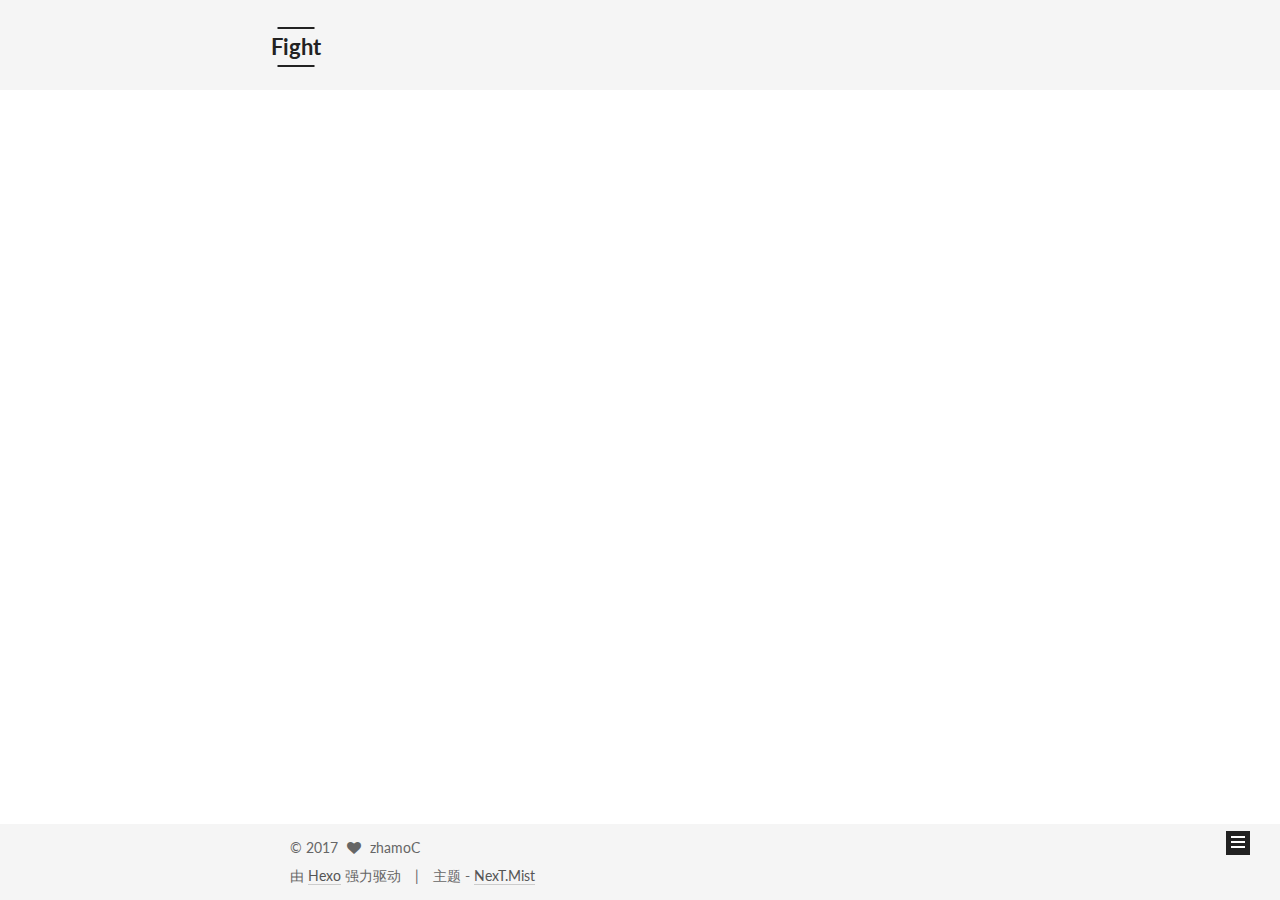
==== commit 6130d9b7: "Site updated: 2017-04-28 23:40:19" ====
--- a/index.html
+++ b/index.html
@@ -300,157 +300,6 @@
   
 
   <article class="post post-type-normal " itemscope itemtype="http://schema.org/Article">
-    <link itemprop="mainEntityOfPage" href="http://zhamoc.github.io/2017/04/28/Leetcode之排列组合问题/">
-
-    <span hidden itemprop="author" itemscope itemtype="http://schema.org/Person">
-      <meta itemprop="name" content="zhamoC">
-      <meta itemprop="description" content="">
-      <meta itemprop="image" content="/images/fav.jpg">
-    </span>
-
-    <span hidden itemprop="publisher" itemscope itemtype="http://schema.org/Organization">
-      <meta itemprop="name" content="Fight">
-    </span>
-
-    
-      <header class="post-header">
-
-        
-        
-          <h1 class="post-title" itemprop="name headline">
-            
-            
-              
-                
-                <a class="post-title-link" href="/2017/04/28/Leetcode之排列组合问题/" itemprop="url">
-                  未命名
-                </a>
-              
-            
-          </h1>
-        
-
-        <div class="post-meta">
-          <span class="post-time">
-            
-              <span class="post-meta-item-icon">
-                <i class="fa fa-calendar-o"></i>
-              </span>
-              
-                <span class="post-meta-item-text">发表于</span>
-              
-              <time title="创建于" itemprop="dateCreated datePublished" datetime="2017-04-28T22:39:29+08:00">
-                2017-04-28
-              </time>
-            
-
-            
-
-            
-          </span>
-
-          
-
-          
-            
-              <span class="post-comments-count">
-                <span class="post-meta-divider">|</span>
-                <span class="post-meta-item-icon">
-                  <i class="fa fa-comment-o"></i>
-                </span>
-                <a href="/2017/04/28/Leetcode之排列组合问题/#comments" itemprop="discussionUrl">
-                  <span class="post-comments-count disqus-comment-count"
-                        data-disqus-identifier="2017/04/28/Leetcode之排列组合问题/" itemprop="commentCount"></span>
-                </a>
-              </span>
-            
-          
-
-          
-          
-             <span id="/2017/04/28/Leetcode之排列组合问题/" class="leancloud_visitors" data-flag-title="">
-               <span class="post-meta-divider">|</span>
-               <span class="post-meta-item-icon">
-                 <i class="fa fa-eye"></i>
-               </span>
-               
-                 <span class="post-meta-item-text">阅读次数 </span>
-               
-                 <span class="leancloud-visitors-count"></span>
-             </span>
-          
-
-          
-
-          
-
-          
-
-        </div>
-      </header>
-    
-
-    <div class="post-body" itemprop="articleBody">
-
-      
-      
-
-      
-        
-          
-          Leetcode之排列组合问题标签（空格分隔）： Leetcode 算法
-
-1. 全排列所谓全排列，就是打印出字符串中所有字符的所有排列。例如输入字符串abc，则打印出 a、b、c 所能排列出来的所有字符串 abc、acb、bac、bca、cab 和 cba 。
-LeetCode 47. Permu
-          ...
-          <!--noindex-->
-          <div class="post-button text-center">
-            <a class="btn" href="/2017/04/28/Leetcode之排列组合问题/#more" rel="contents">
-              阅读全文 &raquo;
-            </a>
-          </div>
-          <!--/noindex-->
-        
-      
-    </div>
-
-    <div>
-      
-    </div>
-
-    <div>
-      
-    </div>
-
-    <div>
-      
-    </div>
-
-    <footer class="post-footer">
-      
-
-      
-
-      
-
-      
-      
-        <div class="post-eof"></div>
-      
-    </footer>
-  </article>
-
-
-    
-      
-
-  
-
-  
-  
-  
-
-  <article class="post post-type-normal " itemscope itemtype="http://schema.org/Article">
     <link itemprop="mainEntityOfPage" href="http://zhamoc.github.io/2017/04/23/hello-world/">
 
     <span hidden itemprop="author" itemscope itemtype="http://schema.org/Person">
@@ -635,7 +484,7 @@
           
             <div class="site-state-item site-state-posts">
               <a href="/archives">
-                <span class="site-state-item-count">2</span>
+                <span class="site-state-item-count">1</span>
                 <span class="site-state-item-name">日志</span>
               </a>
             </div>
--- a/css/main.css
+++ b/css/main.css
@@ -1694,7 +1694,7 @@
   width: 4px;
   height: 4px;
   border-radius: 50%;
-  background: #29e7ff;
+  background: #ff3401;
 }
 .links-of-blogroll {
   font-size: 13px;
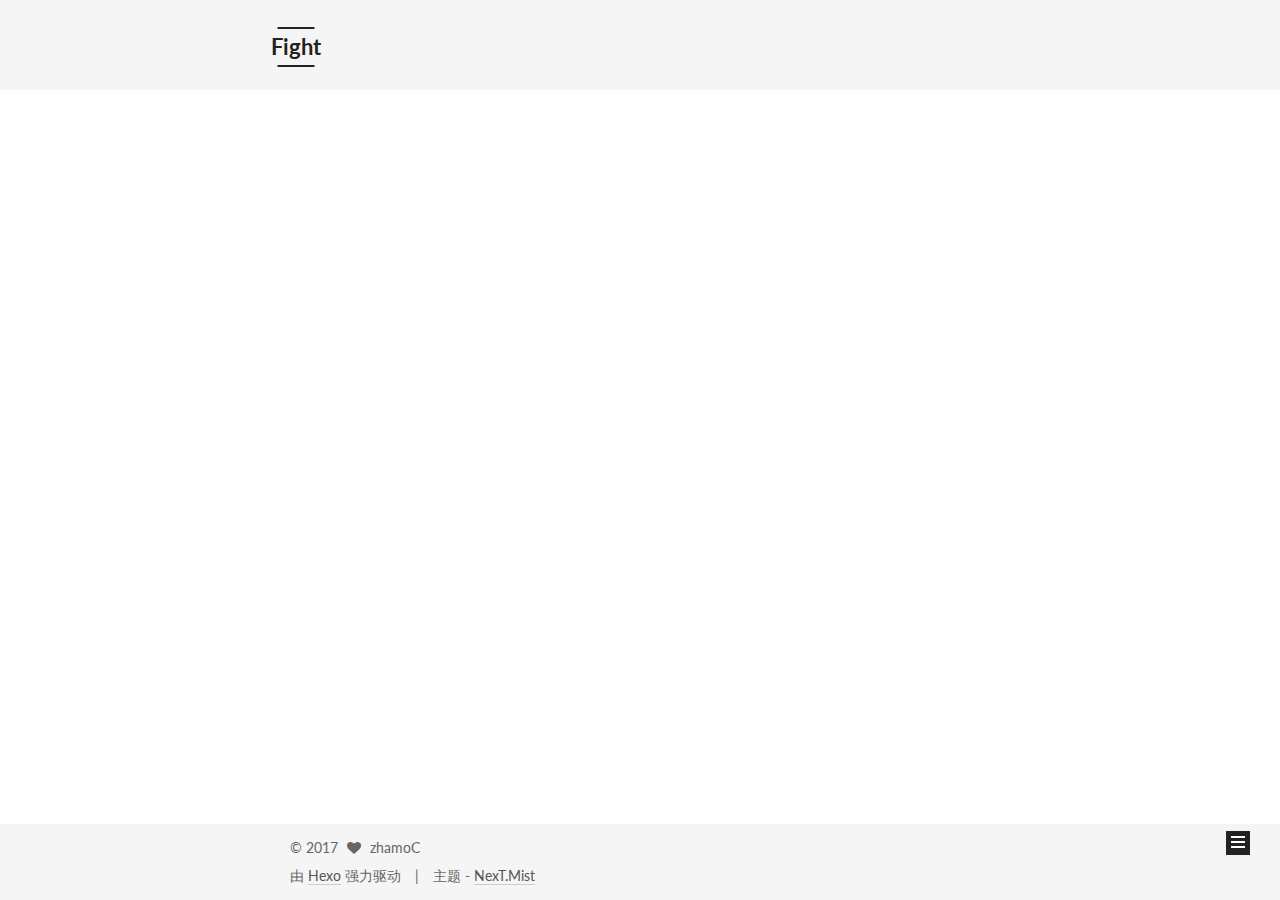
==== commit b49119e6: "Site updated: 2017-04-28 23:49:20" ====
--- a/index.html
+++ b/index.html
@@ -300,6 +300,181 @@
   
 
   <article class="post post-type-normal " itemscope itemtype="http://schema.org/Article">
+    <link itemprop="mainEntityOfPage" href="http://zhamoc.github.io/2017/04/28/Leetcode之排列组合问题/">
+
+    <span hidden itemprop="author" itemscope itemtype="http://schema.org/Person">
+      <meta itemprop="name" content="zhamoC">
+      <meta itemprop="description" content="">
+      <meta itemprop="image" content="/images/fav.jpg">
+    </span>
+
+    <span hidden itemprop="publisher" itemscope itemtype="http://schema.org/Organization">
+      <meta itemprop="name" content="Fight">
+    </span>
+
+    
+      <header class="post-header">
+
+        
+        
+          <h1 class="post-title" itemprop="name headline">
+            
+            
+              
+                
+                <a class="post-title-link" href="/2017/04/28/Leetcode之排列组合问题/" itemprop="url">
+                  Leetcode之排列组合问题
+                </a>
+              
+            
+          </h1>
+        
+
+        <div class="post-meta">
+          <span class="post-time">
+            
+              <span class="post-meta-item-icon">
+                <i class="fa fa-calendar-o"></i>
+              </span>
+              
+                <span class="post-meta-item-text">发表于</span>
+              
+              <time title="创建于" itemprop="dateCreated datePublished" datetime="2017-04-28T23:38:40+08:00">
+                2017-04-28
+              </time>
+            
+
+            
+
+            
+          </span>
+
+          
+            <span class="post-category" >
+            
+              <span class="post-meta-divider">|</span>
+            
+              <span class="post-meta-item-icon">
+                <i class="fa fa-folder-o"></i>
+              </span>
+              
+                <span class="post-meta-item-text">分类于</span>
+              
+              
+                <span itemprop="about" itemscope itemtype="http://schema.org/Thing">
+                  <a href="/categories/LeetCode/" itemprop="url" rel="index">
+                    <span itemprop="name">LeetCode</span>
+                  </a>
+                </span>
+
+                
+                
+              
+            </span>
+          
+
+          
+            
+              <span class="post-comments-count">
+                <span class="post-meta-divider">|</span>
+                <span class="post-meta-item-icon">
+                  <i class="fa fa-comment-o"></i>
+                </span>
+                <a href="/2017/04/28/Leetcode之排列组合问题/#comments" itemprop="discussionUrl">
+                  <span class="post-comments-count disqus-comment-count"
+                        data-disqus-identifier="2017/04/28/Leetcode之排列组合问题/" itemprop="commentCount"></span>
+                </a>
+              </span>
+            
+          
+
+          
+          
+             <span id="/2017/04/28/Leetcode之排列组合问题/" class="leancloud_visitors" data-flag-title="Leetcode之排列组合问题">
+               <span class="post-meta-divider">|</span>
+               <span class="post-meta-item-icon">
+                 <i class="fa fa-eye"></i>
+               </span>
+               
+                 <span class="post-meta-item-text">阅读次数 </span>
+               
+                 <span class="leancloud-visitors-count"></span>
+             </span>
+          
+
+          
+
+          
+
+          
+
+        </div>
+      </header>
+    
+
+    <div class="post-body" itemprop="articleBody">
+
+      
+      
+
+      
+        
+          
+          1. 全排列所谓全排列，就是打印出字符串中所有字符的所有排列。例如输入字符串abc，则打印出 a、b、c 所能排列出来的所有字符串 abc、acb、bac、bca、cab 和 cba 。
+LeetCode 47. Permutations II
+思路：字典序法
+
+step 1 ：对字符串排序；
+st
+          ...
+          <!--noindex-->
+          <div class="post-button text-center">
+            <a class="btn" href="/2017/04/28/Leetcode之排列组合问题/#more" rel="contents">
+              阅读全文 &raquo;
+            </a>
+          </div>
+          <!--/noindex-->
+        
+      
+    </div>
+
+    <div>
+      
+    </div>
+
+    <div>
+      
+    </div>
+
+    <div>
+      
+    </div>
+
+    <footer class="post-footer">
+      
+
+      
+
+      
+
+      
+      
+        <div class="post-eof"></div>
+      
+    </footer>
+  </article>
+
+
+    
+      
+
+  
+
+  
+  
+  
+
+  <article class="post post-type-normal " itemscope itemtype="http://schema.org/Article">
     <link itemprop="mainEntityOfPage" href="http://zhamoc.github.io/2017/04/23/hello-world/">
 
     <span hidden itemprop="author" itemscope itemtype="http://schema.org/Person">
@@ -484,14 +659,32 @@
           
             <div class="site-state-item site-state-posts">
               <a href="/archives">
-                <span class="site-state-item-count">1</span>
+                <span class="site-state-item-count">2</span>
                 <span class="site-state-item-name">日志</span>
               </a>
             </div>
           
 
           
-
+            
+            
+            <div class="site-state-item site-state-categories">
+              <a href="/categories/index.html">
+                <span class="site-state-item-count">1</span>
+                <span class="site-state-item-name">分类</span>
+              </a>
+            </div>
+          
+
+          
+            
+            
+            <div class="site-state-item site-state-tags">
+              <a href="/tags/index.html">
+                <span class="site-state-item-count">1</span>
+                <span class="site-state-item-name">标签</span>
+              </a>
+            </div>
           
 
         </nav>
--- a/css/main.css
+++ b/css/main.css
@@ -1694,7 +1694,7 @@
   width: 4px;
   height: 4px;
   border-radius: 50%;
-  background: #ff3401;
+  background: #ffc646;
 }
 .links-of-blogroll {
   font-size: 13px;
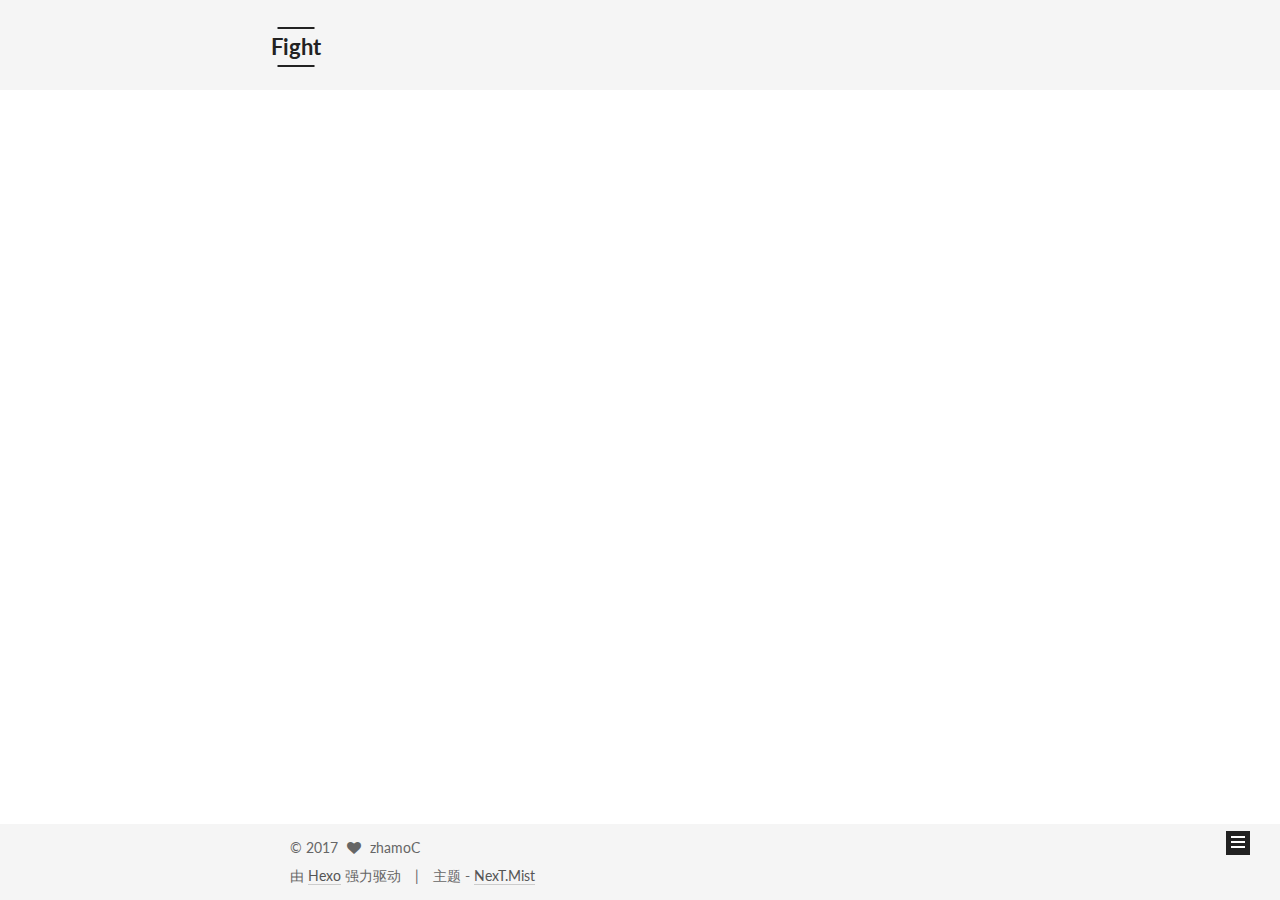
==== commit de339727: "Site updated: 2017-04-28 23:52:36" ====
--- a/index.html
+++ b/index.html
@@ -420,12 +420,12 @@
       
         
           
-          1. 全排列所谓全排列，就是打印出字符串中所有字符的所有排列。例如输入字符串abc，则打印出 a、b、c 所能排列出来的所有字符串 abc、acb、bac、bca、cab 和 cba 。
+          全排列所谓全排列，就是打印出字符串中所有字符的所有排列。例如输入字符串abc，则打印出 a、b、c 所能排列出来的所有字符串 abc、acb、bac、bca、cab 和 cba 。
 LeetCode 47. Permutations II
 思路：字典序法
 
 step 1 ：对字符串排序；
-st
+step 
           ...
           <!--noindex-->
           <div class="post-button text-center">
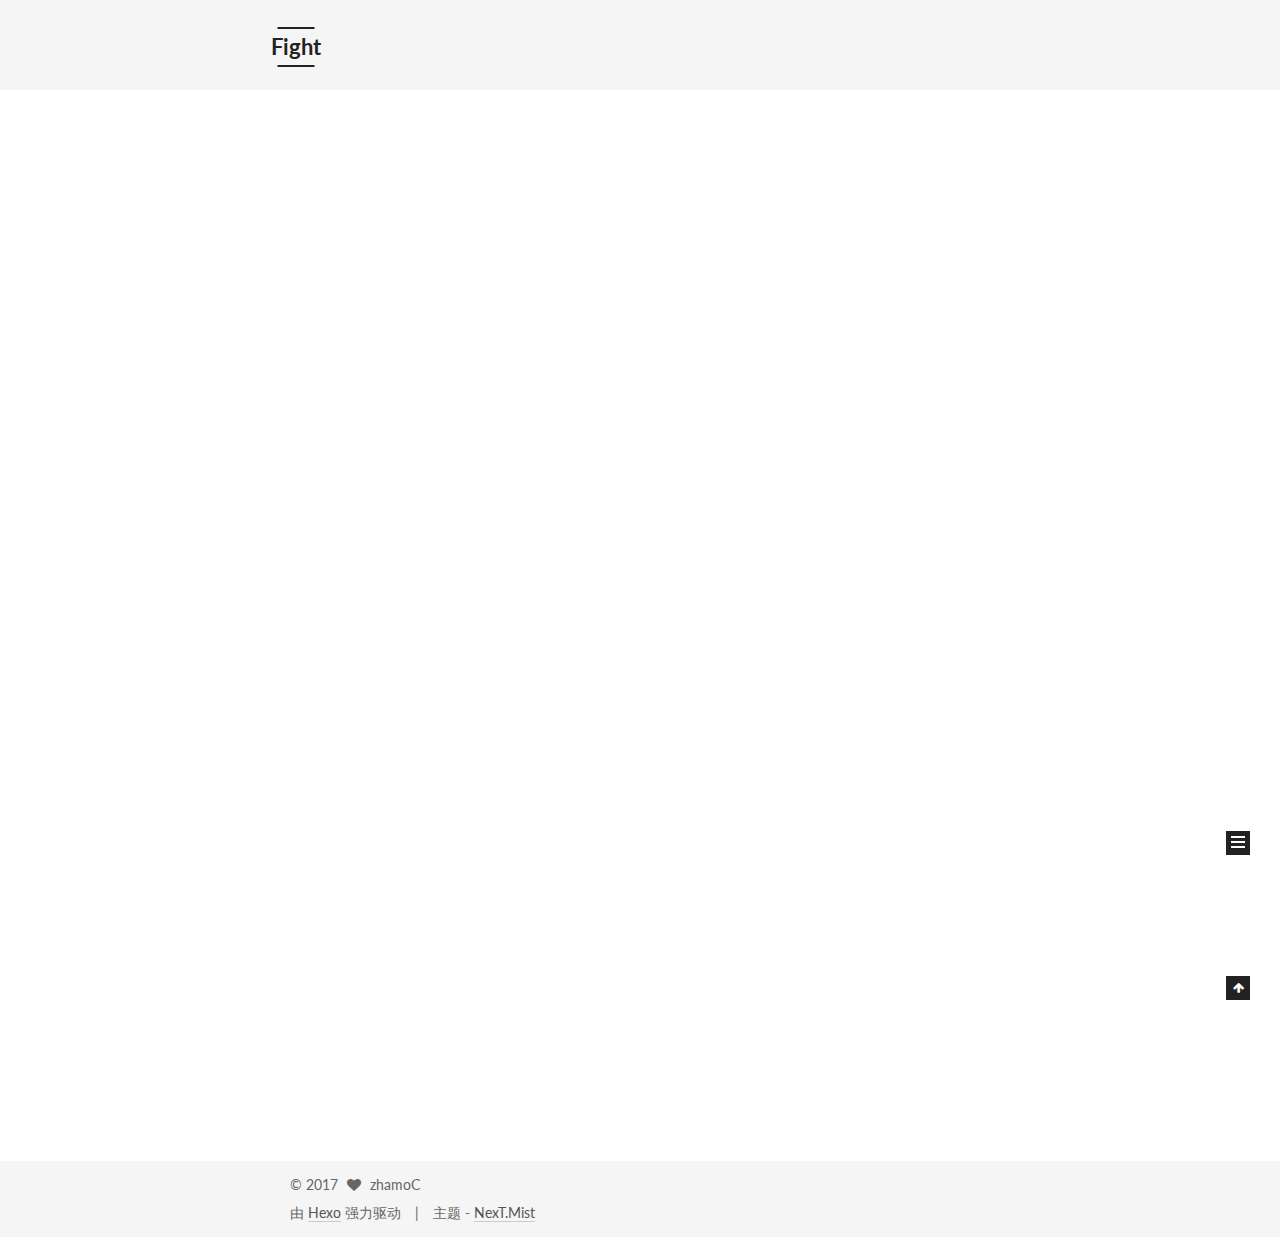
==== commit f53a0fa7: "Site updated: 2017-05-01 17:53:30" ====
--- a/index.html
+++ b/index.html
@@ -300,6 +300,189 @@
   
 
   <article class="post post-type-normal " itemscope itemtype="http://schema.org/Article">
+    <link itemprop="mainEntityOfPage" href="http://zhamoc.github.io/2017/04/30/Leetcode之排序问题/">
+
+    <span hidden itemprop="author" itemscope itemtype="http://schema.org/Person">
+      <meta itemprop="name" content="zhamoC">
+      <meta itemprop="description" content="">
+      <meta itemprop="image" content="/images/fav.jpg">
+    </span>
+
+    <span hidden itemprop="publisher" itemscope itemtype="http://schema.org/Organization">
+      <meta itemprop="name" content="Fight">
+    </span>
+
+    
+      <header class="post-header">
+
+        
+        
+          <h1 class="post-title" itemprop="name headline">
+            
+            
+              
+                
+                <a class="post-title-link" href="/2017/04/30/Leetcode之排序问题/" itemprop="url">
+                  Leetcode之排序问题
+                </a>
+              
+            
+          </h1>
+        
+
+        <div class="post-meta">
+          <span class="post-time">
+            
+              <span class="post-meta-item-icon">
+                <i class="fa fa-calendar-o"></i>
+              </span>
+              
+                <span class="post-meta-item-text">发表于</span>
+              
+              <time title="创建于" itemprop="dateCreated datePublished" datetime="2017-04-30T15:02:15+08:00">
+                2017-04-30
+              </time>
+            
+
+            
+
+            
+          </span>
+
+          
+            <span class="post-category" >
+            
+              <span class="post-meta-divider">|</span>
+            
+              <span class="post-meta-item-icon">
+                <i class="fa fa-folder-o"></i>
+              </span>
+              
+                <span class="post-meta-item-text">分类于</span>
+              
+              
+                <span itemprop="about" itemscope itemtype="http://schema.org/Thing">
+                  <a href="/categories/算法/" itemprop="url" rel="index">
+                    <span itemprop="name">算法</span>
+                  </a>
+                </span>
+
+                
+                
+              
+            </span>
+          
+
+          
+            
+              <span class="post-comments-count">
+                <span class="post-meta-divider">|</span>
+                <span class="post-meta-item-icon">
+                  <i class="fa fa-comment-o"></i>
+                </span>
+                <a href="/2017/04/30/Leetcode之排序问题/#comments" itemprop="discussionUrl">
+                  <span class="post-comments-count disqus-comment-count"
+                        data-disqus-identifier="2017/04/30/Leetcode之排序问题/" itemprop="commentCount"></span>
+                </a>
+              </span>
+            
+          
+
+          
+          
+             <span id="/2017/04/30/Leetcode之排序问题/" class="leancloud_visitors" data-flag-title="Leetcode之排序问题">
+               <span class="post-meta-divider">|</span>
+               <span class="post-meta-item-icon">
+                 <i class="fa fa-eye"></i>
+               </span>
+               
+                 <span class="post-meta-item-text">阅读次数 </span>
+               
+                 <span class="leancloud-visitors-count"></span>
+             </span>
+          
+
+          
+
+          
+
+          
+
+        </div>
+      </header>
+    
+
+    <div class="post-body" itemprop="articleBody">
+
+      
+      
+
+      
+        
+          
+          前言常见排序算法有：
+
+冒泡（Bubble）排序——相邻交换
+选择排序——每次最小/大排在相应的位置
+插入排序——将下一个插入已排好的序列中
+快速排序
+堆排序
+希尔排序——缩小增量
+归并排序
+计数排序
+桶排序
+基数排序
+
+冒泡排序基本思想是:两两比较相邻记录的关键字,如果反序则交换冒泡排序时间复杂度
+          ...
+          <!--noindex-->
+          <div class="post-button text-center">
+            <a class="btn" href="/2017/04/30/Leetcode之排序问题/#more" rel="contents">
+              阅读全文 &raquo;
+            </a>
+          </div>
+          <!--/noindex-->
+        
+      
+    </div>
+
+    <div>
+      
+    </div>
+
+    <div>
+      
+    </div>
+
+    <div>
+      
+    </div>
+
+    <footer class="post-footer">
+      
+
+      
+
+      
+
+      
+      
+        <div class="post-eof"></div>
+      
+    </footer>
+  </article>
+
+
+    
+      
+
+  
+
+  
+  
+  
+
+  <article class="post post-type-normal " itemscope itemtype="http://schema.org/Article">
     <link itemprop="mainEntityOfPage" href="http://zhamoc.github.io/2017/04/28/Leetcode之排列组合问题/">
 
     <span hidden itemprop="author" itemscope itemtype="http://schema.org/Person">
@@ -659,7 +842,7 @@
           
             <div class="site-state-item site-state-posts">
               <a href="/archives">
-                <span class="site-state-item-count">2</span>
+                <span class="site-state-item-count">3</span>
                 <span class="site-state-item-name">日志</span>
               </a>
             </div>
@@ -670,7 +853,7 @@
             
             <div class="site-state-item site-state-categories">
               <a href="/categories/index.html">
-                <span class="site-state-item-count">1</span>
+                <span class="site-state-item-count">2</span>
                 <span class="site-state-item-name">分类</span>
               </a>
             </div>
@@ -681,7 +864,7 @@
             
             <div class="site-state-item site-state-tags">
               <a href="/tags/index.html">
-                <span class="site-state-item-count">1</span>
+                <span class="site-state-item-count">2</span>
                 <span class="site-state-item-name">标签</span>
               </a>
             </div>
--- a/css/main.css
+++ b/css/main.css
@@ -1694,7 +1694,7 @@
   width: 4px;
   height: 4px;
   border-radius: 50%;
-  background: #ffc646;
+  background: #ffb0c1;
 }
 .links-of-blogroll {
   font-size: 13px;
